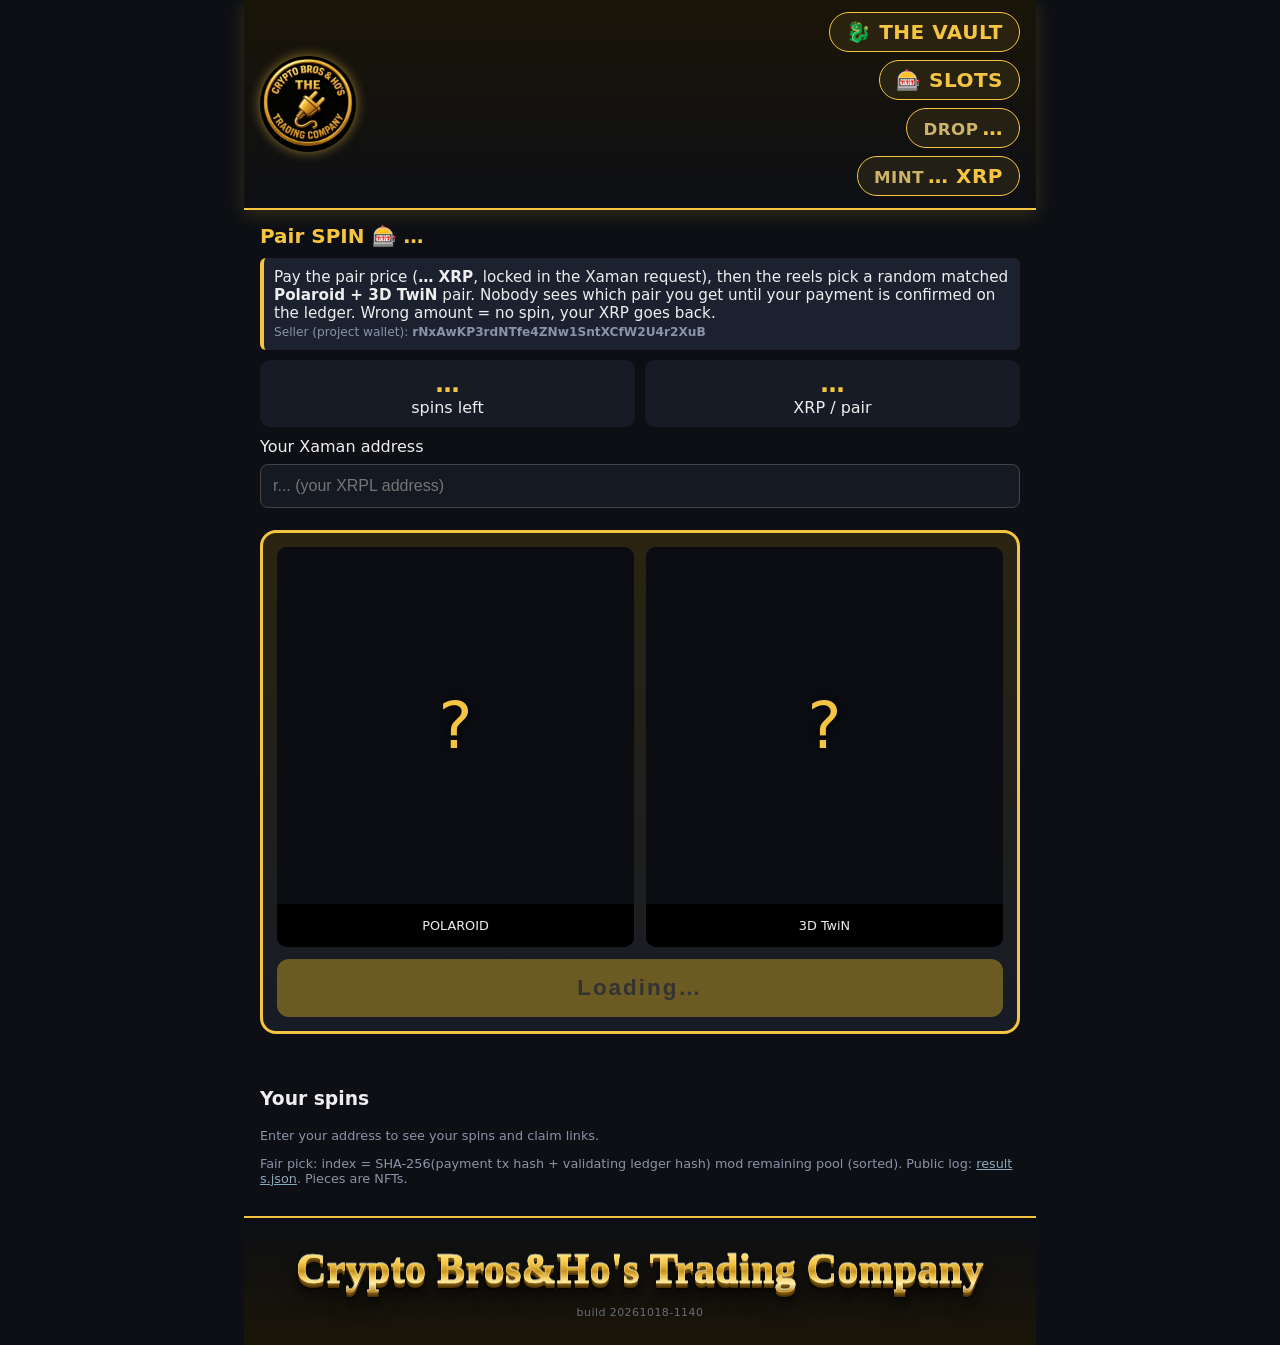
==== index.html @ 571926ca "vault v2: index.html" ====
<!doctype html><html lang="en"><head><meta charset="utf-8"><meta name="viewport" content="width=device-width,initial-scale=1"><meta http-equiv="Cache-Control" content="no-cache, no-store, must-revalidate"><meta http-equiv="Pragma" content="no-cache"><meta http-equiv="Expires" content="0">
<script>window.IX_BUILD="20261018-1140";/* stale-page guard: GitHub Pages caches pages for 10 min. If a newer build is out, reload once with ?v=<build> (a new URL, so the phone fetches it fresh). */
(function(){try{fetch("version.json?t="+Date.now(),{cache:"no-store"}).then(function(r){return r.json()}).then(function(j){var b=j&&j.index;if(!b||b===window.IX_BUILD)return;var u=new URL(location.href);if(u.searchParams.get("v")===b)return;u.searchParams.set("v",b);location.replace(u.toString())}).catch(function(){})}catch(e){}})();</script><link rel="icon" href="img/favicon.png">
<title>Crypto Bros&amp;Ho's Trading Company · Pair SPIN</title>
<style>
body{font-family:system-ui,sans-serif;background:#0d0f14;color:#eee;margin:0 auto;padding:16px;max-width:760px}
.title{position:relative;display:block;width:fit-content;margin:6px auto 14px;font-family:Georgia,'Times New Roman',serif;font-size:clamp(1.55em,7.4vw,2.6em);font-weight:900;line-height:1.12;text-align:center;letter-spacing:.5px;color:#6b4a0c;
text-shadow:0 1px 0 #8a6414,0 2px 0 #7a5810,0 3px 0 #6b4a0c,0 4px 0 #5a3d08,0 5px 0 #4a3106,0 6px 1px rgba(0,0,0,.55),0 8px 6px rgba(0,0,0,.55),0 14px 18px rgba(0,0,0,.6)}
.title::after{content:attr(data-text);position:absolute;inset:0;
background:linear-gradient(180deg,#fff6c9 0%,#ffe27a 18%,#f5c542 38%,#c8921c 55%,#f7d262 70%,#fff0b0 82%,#b9801a 100%);
-webkit-background-clip:text;background-clip:text;color:transparent;-webkit-text-stroke:.6px rgba(255,240,180,.55);text-shadow:none;
filter:drop-shadow(0 -1px 0 rgba(255,255,230,.6))}
h1{font-size:1.25em;color:#f5c542;margin:.5em 0}
.tn{background:#b3261e;color:#fff;font-weight:800;text-align:center;padding:8px;border-radius:8px;letter-spacing:.5px}
.note{background:#1c2130;border-left:4px solid #f5c542;padding:10px;border-radius:6px;font-size:.95em;word-break:break-word;margin:10px 0}
input{width:100%;box-sizing:border-box;padding:12px;font-size:1em;border-radius:8px;border:1px solid #444;background:#151922;color:#fff;margin:8px 0}
.stats{display:flex;gap:10px;margin:10px 0}.stats div{flex:1;background:#171b26;border-radius:10px;padding:10px;text-align:center}.stats b{display:block;font-size:1.5em;color:#f5c542}
.machine{background:linear-gradient(#2a2410,#171b26);border:3px solid #f5c542;border-radius:16px;padding:14px;margin:14px 0}
.reels{display:grid;grid-template-columns:1fr 1fr;gap:12px}.reel{background:#0b0d12;border-radius:10px;overflow:hidden;position:relative;display:flex;flex-direction:column}.reel .win{position:relative;aspect-ratio:1;overflow:hidden;background:#0b0d12}
.reel img{width:100%;height:100%;object-fit:contain;display:block;filter:none;opacity:1}.reel .lab{position:static;background:#000;font-size:.8em;padding:6px 5px;text-align:center;line-height:1.2;min-height:2.4em;display:flex;align-items:center;justify-content:center}
.reel .q{position:absolute;inset:0;display:flex;align-items:center;justify-content:center;font-size:4em;color:#f5c542;text-shadow:0 0 12px #000}
.reel img:not([src]){visibility:hidden}
.reel .strip{position:absolute;left:0;right:0;top:0;height:100%;display:none;flex-direction:column;will-change:transform}
.reel .strip span{flex:0 0 100%;display:flex;align-items:center;justify-content:center;font-size:4em;text-shadow:0 0 14px rgba(245,197,66,.6)}
.reel.spinning{box-shadow:inset 0 0 22px rgba(245,197,66,.45)}
.reel.spinning .strip{display:flex;animation:roll .55s linear infinite}#r2.spinning .strip{animation-duration:.45s}
.reel.spinning img,.reel.spinning .q{visibility:hidden}
@keyframes roll{from{transform:translateY(0)}to{transform:translateY(-800%)}}
.reel.land img{animation:land .55s cubic-bezier(.2,1.5,.4,1)}
@keyframes land{0%{transform:translateY(-30%)}70%{transform:translateY(4%)}100%{transform:none}}   /* movement only: the art is never dimmed */
@media (prefers-reduced-motion:reduce){.reel.spinning .strip{animation-duration:2s}}
button.spin{display:block;width:100%;margin-top:12px;padding:16px;font-size:1.4em;font-weight:900;border:0;border-radius:12px;background:#f5c542;color:#111;cursor:pointer;letter-spacing:2px}
button.spin:disabled{background:#6b5a22;color:#333}
#status{margin:10px 0;font-size:1.05em;min-height:1.3em}
a.btn{display:block;margin-top:8px;padding:12px;border-radius:8px;text-decoration:none;font-weight:700;text-align:center;background:#f5c542;color:#111}
a.sec{background:#2a3145;color:#cfe;font-weight:600}
.small{font-size:.8em;color:#8a93a8;word-break:break-all}
.hist .row{background:#171b26;border-radius:10px;padding:10px;margin:8px 0}
#qr{display:none;text-align:center;margin:10px 0}#qr img{background:#fff;padding:8px;border-radius:8px}
.claim{display:grid;grid-template-columns:1fr 1fr;gap:10px}

.topbar{position:sticky;top:0;z-index:20;display:flex;align-items:center;gap:14px;margin:-16px -16px 14px;padding:12px 16px;background:linear-gradient(180deg,#1a1508,#0d0f14);border-bottom:2px solid #f5c542;box-shadow:0 4px 18px rgba(245,197,66,.18)}
.plug{width:96px;height:96px;flex:0 0 96px;perspective:400px}.plug img{width:100%;height:100%;border-radius:50%;animation:coin 6s linear infinite;filter:drop-shadow(0 0 6px rgba(245,197,66,.55))}
@keyframes coin{from{transform:rotateY(0)}to{transform:rotateY(360deg)}}
@media (prefers-reduced-motion:reduce){.plug img{animation:none}}
.tb-info{flex:1;display:flex;flex-direction:column;gap:8px;align-items:flex-end}
.chip{border:1.5px solid #f5c542;border-radius:999px;padding:7px 16px;font-weight:900;color:#f5c542;background:rgba(245,197,66,.08);font-size:1.25em;white-space:nowrap;letter-spacing:.5px}
.chip small{color:#cdb46a;font-weight:600;margin-right:4px}
</style></head><body>
<div class="topbar"><div class="plug"><img src="img/the_plug.png" alt="THE plug, Crypto Bros &amp; Ho's Trading Company"></div><div class="tb-info"><a class="chip" href="vault.html" style="text-decoration:none">🐉 THE VAULT</a><a class="chip" href="slots.html" style="text-decoration:none">🎰 SLOTS</a><span class="chip"><small>DROP</small><span id="wv2">…</span></span><span class="chip"><small>MINT</small><span class="pz">…</span> XRP</span></div></div>
<h1>Pair SPIN 🎰 <span id="wv">…</span></h1>
<div class="note">Pay the pair price (<b><span class="pz">…</span> XRP</b>, locked in the Xaman request), then the reels pick a random matched <b>Polaroid + 3D TwiN</b> pair. Nobody sees which pair you get until your payment is confirmed on the ledger. Wrong amount = no spin, your XRP goes back.<br>
<span class="small">Seller (project wallet): <b id="sel"></b></span></div>
<div class="stats"><div><b id="left">…</b><span id="leftlbl">spins left</span></div><div><b class="pz">…</b>XRP / pair</div></div>
<a class="btn" id="connect" style="display:none" href="#">🔗 Connect Xaman (sign in)</a>
<label>Your Xaman address</label>
<input id="w" placeholder="r... (your XRPL address)" autocomplete="off">
<div class="machine">
 <div class="reels">
  <div class="reel" id="r1"><div class="win" id="w1"><img id="i1" alt="" decoding="async"><div class="q" id="q1">?</div></div><div class="lab" id="l1">POLAROID</div></div>
  <div class="reel" id="r2"><div class="win" id="w2"><img id="i2" alt="" decoding="async"><div class="q" id="q2">?</div></div><div class="lab" id="l2">3D TwiN</div></div>
 </div>
 <button class="spin" id="spin" disabled>Connect wallet to SPIN</button>
</div>
<div id="status"></div>
<div id="qr"><div class="small" id="qrt">On a computer? Scan with Xaman:</div><img id="qri" width="220" height="220" alt="QR"></div>
<div id="manual" class="note" style="display:none">Xaman didn't open? <span class="small">The amount is locked at <span class="pz">…</span> in the request, you don't type anything.</span><a class="btn" id="xl" target="_blank" rel="noopener">Open payment in Xaman</a></div>
<div id="claim"></div>
<h3>Your spins</h3><div class="hist" id="hist"><div class="small">Enter your address to see your spins and claim links.</div></div>
<p class="small">Fair pick: index = SHA-256(payment tx hash + validating ledger hash) mod remaining pool (sorted). Public log: <a href="results.json" style="color:#8ab">results.json</a>. Pieces are NFTs.</p>
<script src="config.js?v=20261018-1140"></script>
<script>
const SELLER="rNxAwKP3rdNTfe4ZNw1SntXCfW2U4r2XuB",WSS=["wss://xrplcluster.com","wss://s1.ripple.com","wss://s2.ripple.com"],EXP="https://livenet.xrpl.org",PAGE=location.origin+location.pathname,GW="https://gateway.pinata.cloud/ipfs/";
const $=id=>document.getElementById(id);$('sel').textContent=SELLER;
const GIFT=new URLSearchParams(location.search).get('gift')==='1',GIFT_DROPS='100000'; // gift link: page only builds the 0.1 XRP fee payment, the watcher checks the wallet
let POOL=[],WAVES=null,wavesAt=0,byUri={},ws=null,wsi=0,reqId=1,pend={},watching=null,known=null,WATCH_H=null,SPIN_H=null;
let PAUSED=true,PRICE=null,PRICE_XRP=null,WAVE=null,left=0,priceOk=false,connected=false,XM=null;const isMobile=/iPhone|iPad|Android/i.test(navigator.userAgent);
const NOW=()=>Date.now(),sleep=ms=>new Promise(r=>setTimeout(r,ms));
const LS={get(k,d){try{const v=localStorage.getItem(k);return v==null?d:JSON.parse(v)}catch(e){return d}},set(k,v){try{localStorage.setItem(k,JSON.stringify(v))}catch(e){}}};
// every JSON from the site is fetched fresh: unique query + no-store, so the GitHub Pages CDN / phone cache can't hand back an old copy
async function fj(u){const r=await fetch(u+(u.includes('?')?'&':'?')+'t='+NOW(),{cache:'no-store'});if(!r.ok)throw new Error(u+' '+r.status);return r.json()}
const ipfs=u=>u&&u.startsWith('ipfs://')?GW+u.slice(7):u;
let connP=null;function conn(){if(ws&&ws.readyState===1)return Promise.resolve(ws);if(connP)return connP;connP=new Promise((res,rej)=>{const s=new WebSocket(WSS[wsi%WSS.length]);s.P={};setTimeout(()=>{if(s.readyState!==1){wsi++;try{s.close()}catch(e){}rej(new Error('ws'))}},8000);
 s.onopen=()=>{ws=s;res(s)};s.onerror=()=>{wsi++;rej(new Error('ws'))};s.onclose=()=>{if(ws===s)ws=null;for(const k in s.P){s.P[k]({error:'closed'});delete s.P[k]}};
 s.onmessage=e=>{const m=JSON.parse(e.data);if(m.id&&s.P[m.id]){s.P[m.id](m);delete s.P[m.id]}}}).finally(()=>{connP=null});return connP}
async function rq(o){for(let k=0;k<5;k++){let s=null;try{s=await conn();const m=await new Promise(r=>{const id=reqId++;s.P[id]=r;s.send(JSON.stringify({...o,id}));setTimeout(()=>{if(s.P[id]){delete s.P[id];r({error:'timeout'})}},15000)});
  if(m&&m.result&&!m.error)return m;if(m&&/^(entryNotFound|actNotFound|objectNotFound)$/.test(m.error||''))return m; // real answers
  if(ws===s){wsi++;ws=null;try{s.close()}catch(e){}}}catch(e){} // busy / rate-limited / dropped: move to the next server instead of treating it as "no data"
  await sleep(600)}throw new Error('ledger connection failed')}
const hex2s=h=>{try{return decodeURIComponent(h.replace(/(..)/g,'%$1'))}catch(e){return''}};
const xrp=d=>typeof d==='string'?(Number(d)/1e6).toString():'(non-XRP)';
const drops=x=>String(Math.round(Number(x)*1e6));
const START_LEDGER=107721927;function isPair(tx){try{return (tx.Memos||[]).some(m=>(m.Memo.MemoType||'').toUpperCase()==='4342482D50414952')}catch(e){return false}}
function memoOf(tx){try{return hex2s(tx.Memos[0].Memo.MemoData)}catch(e){return''}}
// ledger history. An error reply now throws (it used to count as "no transactions", which made sold=0 and the counter jump UP).
// Calls made at the same time share one request, so the page doesn't hammer the ledger.
const HP={},HT={};
function history_(quick){const k=quick?'q':'f';if(HP[k]&&NOW()-HT[k]<3500)return HP[k];HT[k]=NOW();HP[k]=histFetch(quick).catch(e=>{HP[k]=null;throw e});return HP[k]}
async function histFetch(quick){let out=[],marker,n=0;do{const r=await rq({command:'account_tx',account:SELLER,ledger_index_min:START_LEDGER,ledger_index_max:-1,limit:quick?60:200,marker});const R=r.result;
 for(const it of R.transactions||[]){if(!it.validated)continue;const tx=it.tx_json||it.tx,meta=it.meta,h=it.hash||tx.hash;out.push({tx,meta,h})}marker=R.marker;n++}while(!quick&&marker&&n<60);
 out.quick=!!quick;out.partial=!!marker;return out}
// ---- wave price + spins left. sold = the HIGHEST trusted count (ledger pair mints, watcher's results.json, last count this phone saw). Sold can only go up, so "left" can only go down. ----
let SOLD_MAX=Number(LS.get('cbh_sold_max',0))||0,RES_SOLD=-1,resAt=0,priceAt=0,priceP=null;
function loadPrice(out,force){if(priceP)return priceP;if(!force&&!out&&NOW()-priceAt<15000)return Promise.resolve();priceP=_loadPrice(out).finally(()=>{priceP=null});return priceP}
async function _loadPrice(out){try{if(!WAVES||NOW()-wavesAt>60000){WAVES=await fj('waves.json');wavesAt=NOW()}
 let fresh=false,ledgerSold=-1;
 if(NOW()-resAt>15000){try{const R=await fj('results.json');RES_SOLD=Number(R.pairs_sold);resAt=NOW();fresh=true}catch(e){}}else if(RES_SOLD>=0)fresh=true;
 try{if(!out||out.quick)out=await history_();if(!out.partial){ledgerSold=out.filter(({tx,meta})=>tx.Account===SELLER&&tx.TransactionType==='NFTokenMint'&&tx.NFTokenTaxon===4&&meta.TransactionResult==='tesSUCCESS'&&isPair(tx)).length;fresh=true}}catch(e){}
 if(!fresh&&!priceOk)throw new Error('no count');
 const sold=Math.max(ledgerSold,RES_SOLD,SOLD_MAX,0);if(sold>SOLD_MAX){SOLD_MAX=sold;LS.set('cbh_sold_max',sold)}
 const w=WAVES.waves.find(w=>sold<Number(w.until_pairs_sold));
 left=w?Math.max(0,Math.min(Number(w.until_pairs_sold),(POOL.length||Infinity))-sold):0;$('left').textContent=left;
 if(w){WAVE=w.id;PRICE_XRP=w.price_xrp;PRICE=drops(w.price_xrp);priceOk=/^\d+(\.\d{1,6})?$/.test(w.price_xrp)&&Number(PRICE)>0}else{WAVE='SOLD OUT';priceOk=true;left=0}
 PAUSED=WAVES.open===false;$('wv').textContent=WAVE;{const nx=w?WAVES.waves[WAVES.waves.indexOf(w)+1]:null;$('leftlbl').textContent=w?(w.id+' spins left · '+(nx?'then '+nx.id+' at '+nx.price_xrp+' XRP':'final wave')):'spins left'}$('wv2').textContent=PAUSED?WAVE+' COMING SOON':WAVE;document.querySelectorAll('.pz').forEach(e=>e.textContent=PRICE_XRP||'—');
 priceAt=NOW();
}catch(e){if(!priceOk){$('left').textContent='…'}}gateBtn()}
async function scan(addr,out){out=out||await history_();if(!out.quick)loadPrice(out);const pays={};
 for(const {tx,meta,h} of out){if(tx.TransactionType==='Payment'&&tx.Destination===SELLER&&tx.Account===addr&&meta.TransactionResult==='tesSUCCESS')pays[h]={h,amt:meta.delivered_amount,mints:[],refund:null,date:tx.date,tag:isPair(tx)}}
 for(const {tx,meta,h} of out){if(tx.Account!==SELLER)continue;const m=memoOf(tx);const ph=Object.keys(pays).find(k=>m.includes(k))||Object.keys(KEPT).find(k=>pays[k]&&KEPT[k].refund===h);if(!ph)continue;
  if(tx.TransactionType==='Payment'&&tx.Destination===addr)pays[ph].refund={h,amt:meta.delivered_amount,why:(KEPT[ph]&&KEPT[ph].refund===h)?KEPT[ph].why:m.split(' ')[1]};
  if(tx.TransactionType==='NFTokenMint'&&meta.TransactionResult==='tesSUCCESS'){const uri=hex2s(tx.URI||'');pays[ph].mints.push({h,uri,taxon:tx.NFTokenTaxon,nft:meta.nftoken_id,offer:meta.offer_id,p:byUri[uri]?{...byUri[uri],kind:tx.NFTokenTaxon===5?'twin':'polaroid'}:null})}
  if(tx.TransactionType==='NFTokenCreateOffer'&&meta.TransactionResult==='tesSUCCESS'){const mm=pays[ph].mints.find(x=>x.nft===tx.NFTokenID);if(mm)mm.offer=meta.offer_id}}
 // 2XuB also takes SLOTS and VAULT payments now: only a Pair Spin payment counts here, same rule as the pair watcher
 // (CBH-PAIR memo, or the exact pair price), plus anything the watcher already answered (mint / refund for that payment)
 return Object.values(pays).filter(p=>p.tag||p.mints.length||p.refund||(PRICE&&p.amt===PRICE)).sort((a,b)=>b.date-a.date)}
// Owner-approved refunds whose memo has no payment hash (Rusty Oct 18 11:14 AM CT: Norm #0161 kept as a slot GRAND prize)
const KEPT={'98D9F72778551D9BE424E593DB96448A0216A3E58E568F8414ACB5A306BAA3AD':{refund:'8EC054CC21FE247F47227F0DFC133BBCC0ABE35D3CF0A18EB6DE51FFEB861F84',why:'kept as slot prize'}};
const done=p=>!!p.refund||p.mints.length>=2;
const kindOf=m=>m.taxon===5?'twin':m.taxon===4?'polaroid':(m.p&&m.p.kind)||'polaroid';
const ordered=p=>[...p.mints].sort((a,b)=>(kindOf(a)==='polaroid'?0:1)-(kindOf(b)==='polaroid'?0:1));
function claimHtml(p,view){const s=ordered(p).map(m=>`<div><img src="${m.p?m.p.img:''}" loading="lazy" decoding="async" width="300" height="300" style="width:100%;height:auto;aspect-ratio:1;border-radius:8px;background:#0b0d12"><b class="small" style="color:#eee">${m.p?m.p.name:m.uri}</b>
 ${m.offer?`<a class="btn sec" target="_blank" rel="noopener" href="https://bithomp.com/en/nft-offer/${m.offer}">offer on Bithomp</a>`:'<div class="small">offer pending…</div>'}
 <a class="btn sec" target="_blank" rel="noopener" href="${EXP}/nft/${m.nft}">view on explorer</a></div>`).join('');
 const cb=(!view&&XM&&connected)?ordered(p).filter(m=>m.offer).map(m=>`<a class="btn cl" data-offer="${m.offer}" href="#" onclick='claimOne(this,"${m.offer}");return false'>CLAIM ${kindOf(m)==='twin'?'3D TwiN':'POLAROID'} in Xaman</a>`).join(''):'';setTimeout(markClaimed,60);
 if(view)return `<div class="claim">${s}</div>`;
 return cb+`<div class="claim">${s}</div><div class="note"><b>Claim both:</b> ${cb?'tap each CLAIM button and sign it in Xaman (one at a time), or ':''}in Xaman open <b>Events → Requests</b> and accept the 2 NFT offers for <b>0 XRP</b> from <span class="small">${SELLER}</span>. Claiming never costs XRP.</div>`}
let lastHist='';
// ---- where is each minted pair now? (ledger check; Rusty Oct 18: never say 'ready to claim' once both offers are accepted or gone) ----
const WHERE={},HELD={},HELD_T={},OFF={};let whereBusy=false,PRZ=null,PRZ_T=0;
async function heldSet(acct){if(HELD[acct]&&NOW()-HELD_T[acct]<60000)return HELD[acct];const s=new Set();let marker=null;
 for(let i=0;i<25;i++){const r=await rq({command:'account_nfts',account:acct,ledger_index:'validated',limit:400,...(marker?{marker}:{})});
  if(r&&r.error==='actNotFound')break;if(!r||!r.result||r.error)throw new Error('account_nfts');(r.result.account_nfts||[]).forEach(n=>s.add(n.NFTokenID));marker=r.result.marker;if(!marker)break}
 HELD[acct]=s;HELD_T[acct]=NOW();return s}
async function offerOpen(o){if(!o)return false;if(OFF[o]&&(OFF[o].gone||NOW()-OFF[o].t<30000))return !OFF[o].gone;
 const r=await rq({command:'ledger_entry',index:o,ledger_index:'validated'});const gone=r.error==='entryNotFound'||!!(r.result&&r.result.error==='entryNotFound');
 if(!gone&&!(r.result&&r.result.node))throw new Error('ledger_entry');OFF[o]={gone,t:NOW()};return !gone}   // an offer never comes back once accepted/cancelled
async function slotIds(){if(PRZ&&NOW()-PRZ_T<300000)return PRZ;try{const j=await (await fetch('slots_prizes.json?t='+NOW(),{cache:'no-store'})).json();PRZ=new Set((j.prizes||[]).flatMap(x=>x.nft_ids||[x.id]));PRZ_T=NOW()}catch(e){PRZ=PRZ||new Set()}return PRZ}
async function locate(addr,list){if(whereBusy||!valid(addr))return;whereBusy=true;let changed=false;
 try{const todo=list.filter(p=>!p.refund&&p.mints.length>=2);if(!todo.length)return;
  const [mine,xub,prz]=await Promise.all([heldSet(addr),heldSet(SELLER),slotIds()]);
  for(const p of todo){const ids=p.mints.map(m=>m.nft);let w;
   if(ids.every(i=>mine.has(i)))w='wallet';
   else if((await Promise.all(p.mints.map(m=>offerOpen(m.offer)))).some(Boolean))w='claim';
   else if(ids.every(i=>xub.has(i)&&prz.has(i)))w='slots';
   else w='moved';
   if(WHERE[p.h]!==w){WHERE[p.h]=w;changed=true}}
 }catch(e){}finally{whereBusy=false}
 if(changed&&addr===$('w').value.trim())render(list)}
const WHERE_TXT={wallet:'✅ In your wallet',slots:'🎰 Sent to slot prizes',moved:'✅ Claimed (since moved)',claim:'✅ Pair ready to claim'};
function render(list){const H=$('hist');let html;if(!list.length)html='<div class="small">No spins for this address yet.</div>';
 else html=list.map(p=>{let st;if(p.refund)st=p.refund.why==='kept as slot prize'?`↩️ Refunded: kept as slot prize (${xrp(p.refund.amt)} XRP back) · <a style="color:#8ab" target="_blank" href="${EXP}/transactions/${p.refund.h}">refund tx</a>`:`↩️ Refunded ${xrp(p.refund.amt)} XRP (${p.refund.why||''}) · <a style="color:#8ab" target="_blank" href="${EXP}/transactions/${p.refund.h}">refund tx</a>`;
  else if(p.mints.length>=2)st=WHERE_TXT[WHERE[p.h]]||'✅ Pair minted · checking where it is…';else st='🎰 Checking / minting your pair…';
  return `<div class="row"><div>Paid <b>${xrp(p.amt)}</b> XRP · <a style="color:#8ab" target="_blank" href="${EXP}/transactions/${p.h}">payment tx</a></div><div>${st}</div>${p.mints.length&&!p.refund?claimHtml(p,!(p.mints.length<2||WHERE[p.h]==='claim')):''}</div>`}).join('');
 if(html!==lastHist){lastHist=html;H.innerHTML=html}
 locate($('w').value.trim(),list)}  // only touch the DOM when something changed (no image reloads every poll)
// ---- reels: a light CSS symbol strip spins while we wait; real art is only shown once it is the picked pair AND fully downloaded ----
const SYM=['❓','🐺','🦝','🐉','🪙','💎','🐻','🦊'];
for(const [r,arr] of [['w1',SYM],['w2',[...SYM].reverse()]]){const s=document.createElement('div');s.className='strip';s.innerHTML=[...arr,...arr].map(x=>`<span>${x}</span>`).join('');$(r).appendChild(s)}
const REVEALED=new Set();
let SPIN_T0=0;
function startReels(h){if(h&&REVEALED.has(h))return;if(!$('r1').classList.contains('spinning'))SPIN_T0=NOW();SPIN_H=h||'new';for(const r of ['r1','r2'])$(r).classList.remove('land'),$(r).classList.add('spinning');$('q1').style.display=$('q2').style.display='none'}
function idleReels(){SPIN_H=null;for(const r of ['r1','r2'])$(r).classList.remove('spinning','land');$('i1').removeAttribute('src');$('i2').removeAttribute('src');$('q1').textContent=$('q2').textContent='?';$('q1').style.display=$('q2').style.display='flex';$('l1').textContent='POLAROID';$('l2').textContent='3D TwiN'}
function stopReels(p){SPIN_H=null;for(const r of ['r1','r2'])$(r).classList.remove('spinning');if(!p){$('q1').textContent=$('q2').textContent='✖';$('q1').style.display=$('q2').style.display='flex';$('i1').removeAttribute('src');$('i2').removeAttribute('src')}}
const preload=src=>new Promise(r=>{if(!src)return r();const i=new Image();let t=setTimeout(r,10000);i.onload=i.onerror=()=>{clearTimeout(t);r()};i.src=src});
// piece info straight from the URI minted on the ledger: pool lookup (built from the same ipfs URIs), else read the metadata JSON itself
async function pieceOf(m){if(m.p)return m.p;try{const j=await (await fetch(ipfs(m.uri))).json();return{name:j.name,img:ipfs(j.image)}}catch(e){return{name:m.uri.split('/').pop(),img:''}}}
function showLanded(R,animate){const set=(i,l,x)=>{$(i).src=x.img;$(l).textContent=x.name};$('q1').style.display=$('q2').style.display='none';
 for(const r of ['r1','r2'])$(r).classList.remove('spinning','land');if(R.P)set('i1','l1',R.P);if(R.T)set('i2','l2',R.T);
 if(animate){$('r2').classList.add('spinning');void $('r1').offsetWidth;$('r1').classList.add('land');setTimeout(()=>{$('r2').classList.remove('spinning');void $('r2').offsetWidth;$('r2').classList.add('land')},450)}}
async function reveal(p,animate){if(REVEALED.has(p.h))return;REVEALED.add(p.h);const a=$('w').value.trim();
 const ms=ordered(p),Pm=ms.find(m=>kindOf(m)==='polaroid'),Tm=ms.find(m=>kindOf(m)==='twin');
 const [P,T]=await Promise.all([Pm?pieceOf(Pm):null,Tm?pieceOf(Tm):null]);
 const t0=NOW();await Promise.all([preload(P&&P.img),preload(T&&T.img)]);if(animate&&NOW()-t0<900)await sleep(900-(NOW()-t0)); // keep spinning until both images are really downloaded
 const R={h:p.h,P,T,at:NOW()};LS.set('cbh_last_'+a,R);showLanded(R,animate);
 $('status').innerHTML='🎉 You got <b>'+(P?P.name.split(' #')[0]+' #'+(P.name.split(' #')[1]||''):'your pair')+'</b>! Claim both below.';$('claim').innerHTML=claimHtml(p);$('qr').style.display='none';$('manual').style.display='none'}
// ---- Xaman connect + sign requests (public API key only; payloads forced to MAINNET; amount fixed in the request) ----
async function xamanSign(txjson,instruction,onCreated){
 const ret=PAGE+'?wallet='+encodeURIComponent($('w').value.trim())+(GIFT?'&gift=1':'')+(onCreated?'&pstx={txid}&psid={id}':'');
 const sub=await XM.payload.createAndSubscribe({txjson,options:{force_network:'MAINNET',return_url:{app:ret,web:ret}},custom_meta:{instruction}},e=>{if('signed' in e.data)return e.data});
 if(!sub||!sub.created)throw new Error('Xaman did not create the sign request');window.LAST_PAYLOAD=sub.created;if(onCreated)onCreated(sub.created.uuid);
 if(XM.runtime&&XM.runtime.xapp){try{XM.xapp.openSignRequest({uuid:sub.created.uuid})}catch(e){location.href=sub.created.next.always}}
 else if(isMobile)location.href=sub.created.next.always;else{$('qrt').textContent='Scan with Xaman (or tap the push notification on your phone):';$('qri').src=sub.created.refs.qr_png;$('qr').style.display='block'}
 return onCreated?{resolved:sub.resolved}:sub.resolved}
if(window.CBH_XAMAN_API_KEY){const sc=document.createElement('script');sc.src='https://xumm.app/assets/cdn/xumm.min.js';sc.onload=()=>{
 XM=new Xumm(window.CBH_XAMAN_API_KEY);window.XM=XM;gateBtn();$('connect').style.display='block';$('w').readOnly=true;$('w').placeholder='Tap Connect Xaman above';
 $('connect').onclick=e=>{e.preventDefault();if(connected)XM.logout();else XM.authorize()};
 XM.on('logout',()=>{connected=false;$('connect').textContent='🔗 Connect Xaman (sign in)';gateBtn()});
 XM.on('success',async()=>{const a=await XM.user.account;$('w').value=a;connected=true;$('connect').textContent='✅ Connected: '+a.slice(0,6)+'…'+a.slice(-4)+' (tap to disconnect)';gateBtn();showRemembered();resume()})};
 sc.onerror=()=>{XM=null;$('w').readOnly=false;gateBtn()};document.head.appendChild(sc)}
let marking=false;
async function markClaimed(){if(marking)return;marking=true;try{for(const b of document.querySelectorAll('a.cl')){if(b.dataset.done)continue;try{const r=await rq({command:'ledger_entry',index:b.dataset.offer});if(r.error==='entryNotFound'||(r.result&&r.result.error==='entryNotFound')){b.dataset.done=1;b.textContent='✅ '+b.textContent.replace('CLAIM','CLAIMED').replace(' in Xaman','');b.style.opacity='.55';b.onclick=e=>{e.preventDefault();return false}}}catch(e){if(/connection/.test(e.message)){} }}}finally{marking=false}}
async function claimOne(btn,offer){if(!XM)return;try{await xamanSign({TransactionType:'NFTokenAcceptOffer',NFTokenSellOffer:offer},'Claim your CB&H NFT (0 XRP)')}catch(e){$('status').textContent='Xaman: '+e.message}setTimeout(markClaimed,4000)}
async function claimAll(offers){if(!XM)return;try{for(const o of offers){await xamanSign({TransactionType:'NFTokenAcceptOffer',NFTokenSellOffer:o},'Claim your CB&H NFT (0 XRP)')}}catch(e){$('status').textContent='Xaman: '+e.message}refresh().catch(()=>{})}
const valid=a=>/^r[1-9A-HJ-NP-Za-km-z]{24,34}$/.test(a);
function gateBtn(){const a=$('w').value.trim(),b=$('spin');if(PAUSED&&!priceAt&&!watching&&!TAP){b.disabled=true;b.textContent='Loading…';return}   // not 'opens soon' while the price is still loading
 if(PAUSED&&!watching&&!TAP&&!getPP()){b.disabled=true;b.textContent=(WAVE&&WAVE!=='SOLD OUT'?WAVE:'D2')+' opens soon';b.style.filter='grayscale(1)';b.style.opacity='.5';return}b.style.filter='';b.style.opacity='';const walletOk=XM?connected&&valid(a):valid(a);
 if(watching||TAP){b.disabled=true;b.textContent='Spinning…';return}   // locked while a spin is rolling (no second payment)
 if(priceOk&&(left<=0||!PRICE_XRP)){b.disabled=true;b.textContent='SOLD OUT';return}
 if(!priceOk){b.disabled=true;b.textContent='Loading price…';return}
 if((watching||TAP)&&valid(a)){b.disabled=true;b.textContent='Spinning…';return}
 if(!walletOk){b.disabled=true;b.textContent=XM?'Connect Xaman to SPIN':'Enter your address to SPIN';return}
 if(watching||TAP){b.disabled=true;b.textContent='Spinning…';return}
 if(getPP()){b.disabled=false;b.textContent='CHECK RESULT';return}   // a paid spin is still open: no new payment until it's done
 b.disabled=false;b.textContent=GIFT?'🎁 FREE PAIR SPIN · 0.1 XRP fee':`SPIN · ${PRICE_XRP} XRP`}
async function refresh(){const a=$('w').value.trim();if(!valid(a)){loadPrice();return null}const L=await scan(a);render(L);return L}
const payLink=()=>`https://xaman.app/detect/request:${SELLER}?amount=${PRICE_XRP}`;
// ---- the spin: saved BEFORE Xaman opens, resumed on return / reload / pageshow, hard 90 s watchdog, one payment at a time ----
const PPK='cbh_pair_pending',PPMAX=20*60e3;let TAP=false;
function getPP(){const p=LS.get(PPK,null);if(p&&NOW()-p.t0<PPMAX)return p;if(p)localStorage.removeItem(PPK);return null}
function setPP(p){if(p)LS.set(PPK,p);else localStorage.removeItem(PPK)}
const to=(p,ms,v)=>Promise.race([Promise.resolve(p).catch(()=>v),new Promise(r=>setTimeout(()=>r(v),ms))]);   // nothing may hang the spin
$('spin').onclick=async()=>{const a=$('w').value.trim();if($('spin').disabled||TAP||watching)return;
 if(getPP()){resume(true);return}   // CHECK RESULT
 if(PAUSED)return;
 TAP=true;$('claim').innerHTML='';idleReels();startReels();gateBtn();$('status').textContent='🎰 Getting your spin ready…';   // reels roll the moment you tap
 const fail=msg=>{TAP=false;setPP(null);stopReels(null);$('status').innerHTML=msg;gateBtn()};
 try{
  const before=PRICE;await to(loadPrice(null,true),12000);if(!priceOk||!PRICE||PRICE!==before){TAP=false;idleReels();$('status').textContent='Price just changed to '+(PRICE_XRP||'sold out')+'. Check it and tap SPIN again.';gateBtn();return}
  history.replaceState(null,'','?wallet='+a+(GIFT?'&gift=1':''));
  let L=await to(scan(a,await to(history_(true),15000,null)),15000,null);if(!L){fail('Could not reach the XRP Ledger, try again.');return}known=new Set(L.map(p=>p.h));render(L);
  $('status').innerHTML=`Opening Xaman… check it says <b>XRPL Mainnet</b> and <b>${GIFT?'0.1':PRICE_XRP}</b>, then sign. Waiting for your payment…`;
  const P0={wallet:a,t0:NOW(),known:[...known]};
  if(XM){const s=await xamanSign({TransactionType:'Payment',Destination:SELLER,Amount:GIFT?GIFT_DROPS:PRICE,Memos:[{Memo:{MemoType:'4342482D50414952',MemoData:'5350494E'}}]},GIFT?'CB&H FREE gift pair SPIN: 0.1 XRP spin fee':`CB&H pair SPIN ${WAVE}: ${PRICE_XRP} XRP`,uuid=>setPP({...P0,uuid}));
   s.resolved.then(r=>{const P=getP2();if(!P)return;if(r&&r.signed===false){setPP(null);clearInterval(watching);watching=null;TAP=false;stopReels(null);$('qr').style.display='none';$('status').textContent='Cancelled in Xaman. No payment was made.';gateBtn();return}
    if(r&&r.txid&&!P.txid){P.txid=String(r.txid).toUpperCase();setPP(P);WATCH_H=P.txid}}).catch(()=>{})}
  else if(GIFT){fail('Gift spins need Xaman connected (the gift payment carries a CBH-PAIR memo). Reload the page, or use the gift sign link you were sent.');return}
  else{setPP(P0);window.open(payLink(),'_blank');$('xl').href=payLink();$('qri').src='https://api.qrserver.com/v1/create-qr-code/?size=220x220&data='+encodeURIComponent(payLink());$('qr').style.display='block';$('manual').style.display='block'}
  TAP=false;watch(getPP()&&getPP().txid||null)}
 catch(e){fail('Xaman error: '+e.message)}};
const getP2=getPP;
// poll the ledger (newest 60 project-wallet txs) every 3 s; the reels stop after 90 s at most (then CHECK RESULT)
function watch(h){WATCH_H=h;clearInterval(watching);let busy=false;const t0=NOW();gateBtn();if(!$('r1').classList.contains('spinning'))startReels(h);
 const stopCheck=()=>{clearInterval(watching);watching=null;stopReels(null);$('q1').textContent=$('q2').textContent='⏳';const P=getPP();
  $('status').innerHTML=P&&P.seen?`✔ Your payment is confirmed on the ledger (<a style="color:#8ab" target="_blank" href="${EXP}/transactions/${P.txid}">tx ${P.txid.slice(0,8)}…</a>). Your pair is still being minted. Tap <b>CHECK RESULT</b>.`:'Still looking for your payment. Tap <b>CHECK RESULT</b> in a moment.';gateBtn()};
 watching=setInterval(async()=>{if(busy)return;busy=true;try{const a=$('w').value.trim();if(!valid(a))return;const P=getPP();
  if(NOW()-t0>90e3){stopCheck();return}
  if(P&&!P.txid&&P.uuid&&XM&&XM.payload){const pl=await to(XM.payload.get(P.uuid),6000,null);const m=pl&&pl.meta||{};
   if(pl&&pl.response&&pl.response.txid){P.txid=String(pl.response.txid).toUpperCase();setPP(P);WATCH_H=P.txid}
   else if((m.resolved||m.expired||m.cancelled)&&!m.signed&&!m.opened_by_deeplink){setPP(null);clearInterval(watching);watching=null;stopReels(null);$('status').textContent='The sign request was cancelled or expired. No payment was made.';gateBtn();return}}
  const L=await to(history_(true).then(o=>scan(a,o)),15000,null);if(!L)return;
  const kn=known||new Set((P&&P.known)||[]),since=P?P.t0-120000:0;
  const p=WATCH_H?L.find(x=>x.h===WATCH_H):L.find(x=>!kn.has(x.h)&&(x.date+946684800)*1000>=since);
  if(!p){if(P&&!P.txid&&NOW()-P.t0>4*60e3){setPP(null);clearInterval(watching);watching=null;stopReels(null);$('status').textContent='No signed payment was found. Nothing was charged; you can spin again.';gateBtn()}return}
  WATCH_H=p.h;SPIN_H=p.h;if(P&&(!P.txid||!P.seen)){P.txid=p.h;P.seen=1;setPP(P)}
  if(p.refund){setPP(null);clearInterval(watching);watching=null;stopReels(null);gateBtn();REVEALED.add(p.h);$('status').innerHTML=(p.refund.why==='SOLD_OUT'?'Sold out.':p.refund.why==='kept as slot prize'?'🎰 Kept as a slot prize.':`❌ Wrong amount (${xrp(p.amt)} XRP). No spin.`)+` Refunded ✔ <a style="color:#8ab" target="_blank" href="${EXP}/transactions/${p.refund.h}">refund tx</a>`;refresh().catch(()=>{});return}
  if(p.mints.length<2){$('status').textContent='✅ Payment seen on the ledger! Picking your pair fairly…';return}
  clearInterval(watching);watching=null;setPP(null);$('status').textContent='🎰 Pair picked! Landing the reels…';REVEALED.delete(p.h);await to(reveal(p,true),20000);gateBtn();loadPrice(null,true);refresh().catch(()=>{})
 }catch(e){}finally{busy=false}},3000);gateBtn()}
// hard watchdog, independent of everything else: the reels never roll more than ~95 s
setInterval(()=>{if($('r1').classList.contains('spinning')&&!document.hidden&&NOW()-SPIN_T0>95e3){clearInterval(watching);watching=null;TAP=false;stopReels(null);$('q1').textContent=$('q2').textContent='⏳';
 $('status').innerHTML=getPP()?'Your spin is still being checked. Tap <b>CHECK RESULT</b>.':'Spin stopped. Your spins are listed below.';gateBtn()}},1000);
window.addEventListener('error',()=>{if($('r1').classList.contains('spinning')&&!watching&&!TAP){stopReels(null);gateBtn()}});
// came back from Xaman / reloaded: show a finished result instantly, only spin for a payment that is still being processed
function showRemembered(){const a=$('w').value.trim();if(!valid(a))return;const R=LS.get('cbh_last_'+a,null);if(!R||!R.h||NOW()-R.at>86400000)return;REVEALED.add(R.h);if(!SPIN_H)showLanded(R,false)}
let resuming=null;
function resume(force){if(resuming||watching)return resuming;resuming=_resume(force).catch(()=>{}).finally(()=>{resuming=null});return resuming}
async function _resume(force){const P=getPP();if(P&&valid(P.wallet)){if(!$('w').value)$('w').value=P.wallet;known=new Set(P.known||[]);startReels(P.txid||null);$('status').textContent=P.seen?'✅ Payment seen on the ledger! Picking your pair fairly…':'🎰 Waiting for your payment on the ledger…';watch(P.txid||null);return}
 const L=await to(refresh(),20000,null);if(!L)return;
 const recent=L.filter(p=>(NOW()/1000-(p.date+946684800))<900);
 const pending=recent.find(p=>!done(p));known=new Set(L.filter(p=>p!==pending).map(p=>p.h));
 if(pending){startReels(pending.h);$('status').textContent='✅ Payment seen on the ledger! Picking your pair fairly…';watch(pending.h);return}
 const fin=recent.find(p=>done(p)&&!p.refund&&!REVEALED.has(p.h)); // finished while you were in Xaman: short spin, then land
 if(fin){startReels();await reveal(fin,true)}}
function onPool(j){POOL=j.pairs;for(const p of POOL){for(const k of ['polaroid','twin'])for(const u of [p[k].uri,p[k].uri_coin,p[k].uri_nocoin])if(u)byUri[u]={...p[k],kind:k}}}
const q0=new URLSearchParams(location.search).get('wallet');if(q0&&valid(q0)&&!$('w').value)$('w').value=q0;
{const u=new URLSearchParams(location.search),tx=(u.get('pstx')||'').toUpperCase(),id=u.get('psid')||'';
 if(/^[0-9A-F]{64}$/.test(tx)||/^[0-9a-f-]{36}$/i.test(id)){const P=getPP()||{wallet:q0||'',t0:NOW()-5*60e3,known:[]};if(/^[0-9A-F]{64}$/.test(tx))P.txid=tx;if(id)P.uuid=P.uuid||id;setPP(P);
  ['pstx','psid'].forEach(k=>u.delete(k));history.replaceState(null,'',location.pathname+(u.toString()?'?'+u:''))}}
showRemembered();gateBtn();
if(GIFT){const n=document.createElement('div');n.className='note';n.innerHTML='<b>You have 1 free Pair Spin 🎁 (just the 0.1 XRP spin fee)</b><br><span class="small">Gift wallets only. Any other wallet paying 0.1 XRP is refunded, no spin.</span>';$('spin').before(n)}
fetch('pool.json?v=20261017b').then(r=>r.json()).then(onPool).catch(()=>{}).finally(()=>{loadPrice(null,true);resume()});
setInterval(()=>{if(!document.hidden)loadPrice()},30000);
$('w').addEventListener('input',gateBtn);$('w').addEventListener('change',()=>{showRemembered();refresh().catch(()=>{})});
let visT=null;document.addEventListener('visibilitychange',()=>{if(document.hidden)return;clearTimeout(visT);visT=setTimeout(()=>{resume();markClaimed()},getPP()?200:1200)});window.addEventListener('pageshow',e=>{if(e.persisted)resume()});
</script><div class="footer" style="margin:30px -16px -16px;padding:22px 10px 26px;border-top:2px solid #f5c542;background:linear-gradient(0deg,#1a1508,#0d0f14)"><div class="title" data-text="Crypto Bros&amp;Ho's Trading Company" role="heading" aria-level="1">Crypto Bros&amp;Ho's Trading Company</div>
<p id="ixbuild" style="text-align:center;font-size:11px;color:#8a93a8;opacity:.7;margin:10px 0 0;letter-spacing:.04em">build 20261018-1140</p></div>
</body></html>
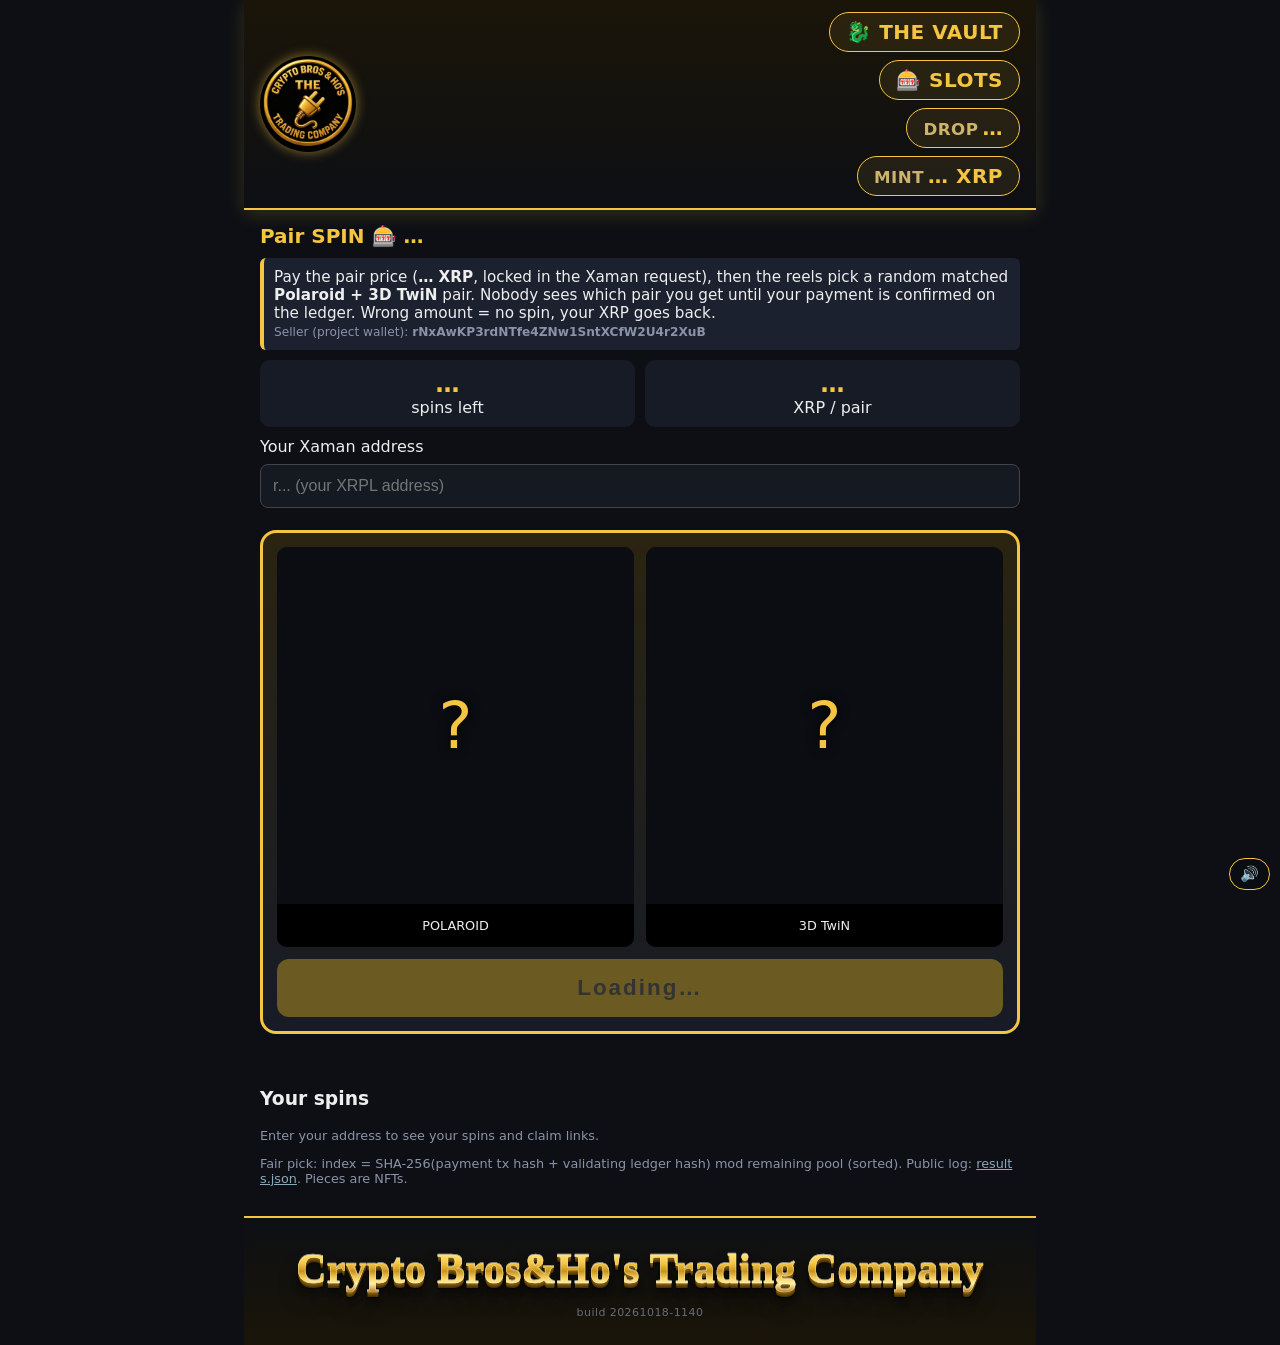
==== commit 32ae7eef: "vault v2: index.html" ====
--- a/index.html
+++ b/index.html
@@ -284,4 +284,47 @@
 let visT=null;document.addEventListener('visibilitychange',()=>{if(document.hidden)return;clearTimeout(visT);visT=setTimeout(()=>{resume();markClaimed()},getPP()?200:1200)});window.addEventListener('pageshow',e=>{if(e.persisted)resume()});
 </script><div class="footer" style="margin:30px -16px -16px;padding:22px 10px 26px;border-top:2px solid #f5c542;background:linear-gradient(0deg,#1a1508,#0d0f14)"><div class="title" data-text="Crypto Bros&amp;Ho's Trading Company" role="heading" aria-level="1">Crypto Bros&amp;Ho's Trading Company</div>
 <p id="ixbuild" style="text-align:center;font-size:11px;color:#8a93a8;opacity:.7;margin:10px 0 0;letter-spacing:.04em">build 20261018-1140</p></div>
-</body></html>
+<style>
+#snd-toggle{position:fixed;bottom:10px;right:10px;z-index:10000;background:rgba(11,13,18,.85);color:#f5c542;border:1px solid #f5c542;border-radius:999px;padding:6px 10px;font-size:15px;cursor:pointer}
+.reel.realwin{box-shadow:0 0 0 2px #f5c542,0 0 26px rgba(245,197,66,.75);transition:box-shadow .3s}
+#cfx{position:fixed;inset:0;pointer-events:none;z-index:9999;overflow:hidden}
+#cfx i{position:absolute;top:-12px;width:8px;height:8px;border-radius:2px;animation:cfall 2.4s ease-out forwards}
+@keyframes cfall{to{transform:translateY(110vh) rotate(720deg);opacity:0}}
+@media (prefers-reduced-motion:reduce){#cfx i{display:none}}
+</style>
+<button id="snd-toggle" type="button" aria-label="Sound on/off"></button>
+<script>
+/* Sound + real-win celebration add-on (Oct 21): cosmetic only. Does not touch payments, results or any request.
+   Sounds: soft whir while reels spin, soft click per reel stop. Celebration + chime ONLY when a real
+   paid pair lands (showLanded called with animate=true AND both pieces present - the existing reveal() path,
+   which runs only after the watcher minted the pair; refunds/failures use stopReels and get nothing). */
+(function(){
+  var KEY='cbh_test_sound_muted',muted=localStorage.getItem(KEY)==='1',ctx=null,VOL=0.035,whirT=null;
+  var btn=document.getElementById('snd-toggle');
+  function paint(){btn.textContent=muted?'🔇':'🔊'}paint();
+  btn.onclick=function(){muted=!muted;localStorage.setItem(KEY,muted?'1':'0');paint();if(muted)stopWhir();else ac()};
+  function ac(){if(!ctx){try{ctx=new (window.AudioContext||window.webkitAudioContext)()}catch(e){return null}}if(ctx.state==='suspended')ctx.resume();return ctx}
+  document.addEventListener('pointerdown',function(){if(!muted)ac()},{passive:true});
+  function tone(f,d,type,g,delay){if(muted)return;var c=ac();if(!c||c.state!=='running')return;var t=c.currentTime+(delay||0),o=c.createOscillator(),v=c.createGain();
+    o.type=type||'sine';o.frequency.value=f;v.gain.setValueAtTime(0.0001,t);v.gain.exponentialRampToValueAtTime(g*VOL/0.035,t+0.01);v.gain.exponentialRampToValueAtTime(0.0001,t+d);o.connect(v);v.connect(c.destination);o.start(t);o.stop(t+d+0.02)}
+  function whirTick(){tone(150,0.10,'triangle',0.02);tone(190,0.07,'triangle',0.012,0.05)}
+  function spinning(){var r=document.getElementById('r1');return r&&r.classList.contains('spinning')}
+  function startWhir(){if(whirT)return;whirTick();whirT=setInterval(function(){if(!spinning()||document.hidden){stopWhir();return}whirTick()},260)}
+  function stopWhir(){clearInterval(whirT);whirT=null}
+  function click(){tone(520,0.05,'square',0.03)}
+  function chime(){tone(523,0.16,'sine',0.05);tone(659,0.18,'sine',0.045,0.09);tone(784,0.26,'sine',0.04,0.18)}
+  function confetti(){var L=document.getElementById('cfx');if(!L){L=document.createElement('div');L.id='cfx';document.body.appendChild(L)}
+    var C=['#f5c542','#fff0b0','#fff','#4ecdc4','#ffe66d'];for(var i=0;i<36;i++){var p=document.createElement('i');p.style.left=Math.random()*100+'vw';p.style.background=C[i%C.length];
+    p.style.animationDelay=Math.random()*.4+'s';p.style.animationDuration=1.8+Math.random()*1.2+'s';L.appendChild(p);setTimeout(p.remove.bind(p),3000)}}
+  function glow(){['r1','r2'].forEach(function(id){var r=document.getElementById(id);if(!r)return;r.classList.add('realwin');setTimeout(function(){r.classList.remove('realwin')},2600)})}
+  var _start=window.startReels,_stop=window.stopReels,_land=window.showLanded;
+  window.startReels=function(){var r=_start.apply(this,arguments);if(spinning())startWhir();return r};
+  window.stopReels=function(){stopWhir();return _stop.apply(this,arguments)};   // refund / failure / timeout: silence, no celebration
+  window.showLanded=function(R,animate){var r=_land.apply(this,arguments);
+    if(animate){var win=!!(R&&R.P&&R.T);setTimeout(function(){stopWhir();click()},0);setTimeout(click,450);
+      if(win)setTimeout(function(){chime();glow();confetti()},650)} else stopWhir();
+    return r};
+})();
+</script>
+</body>
+</html>
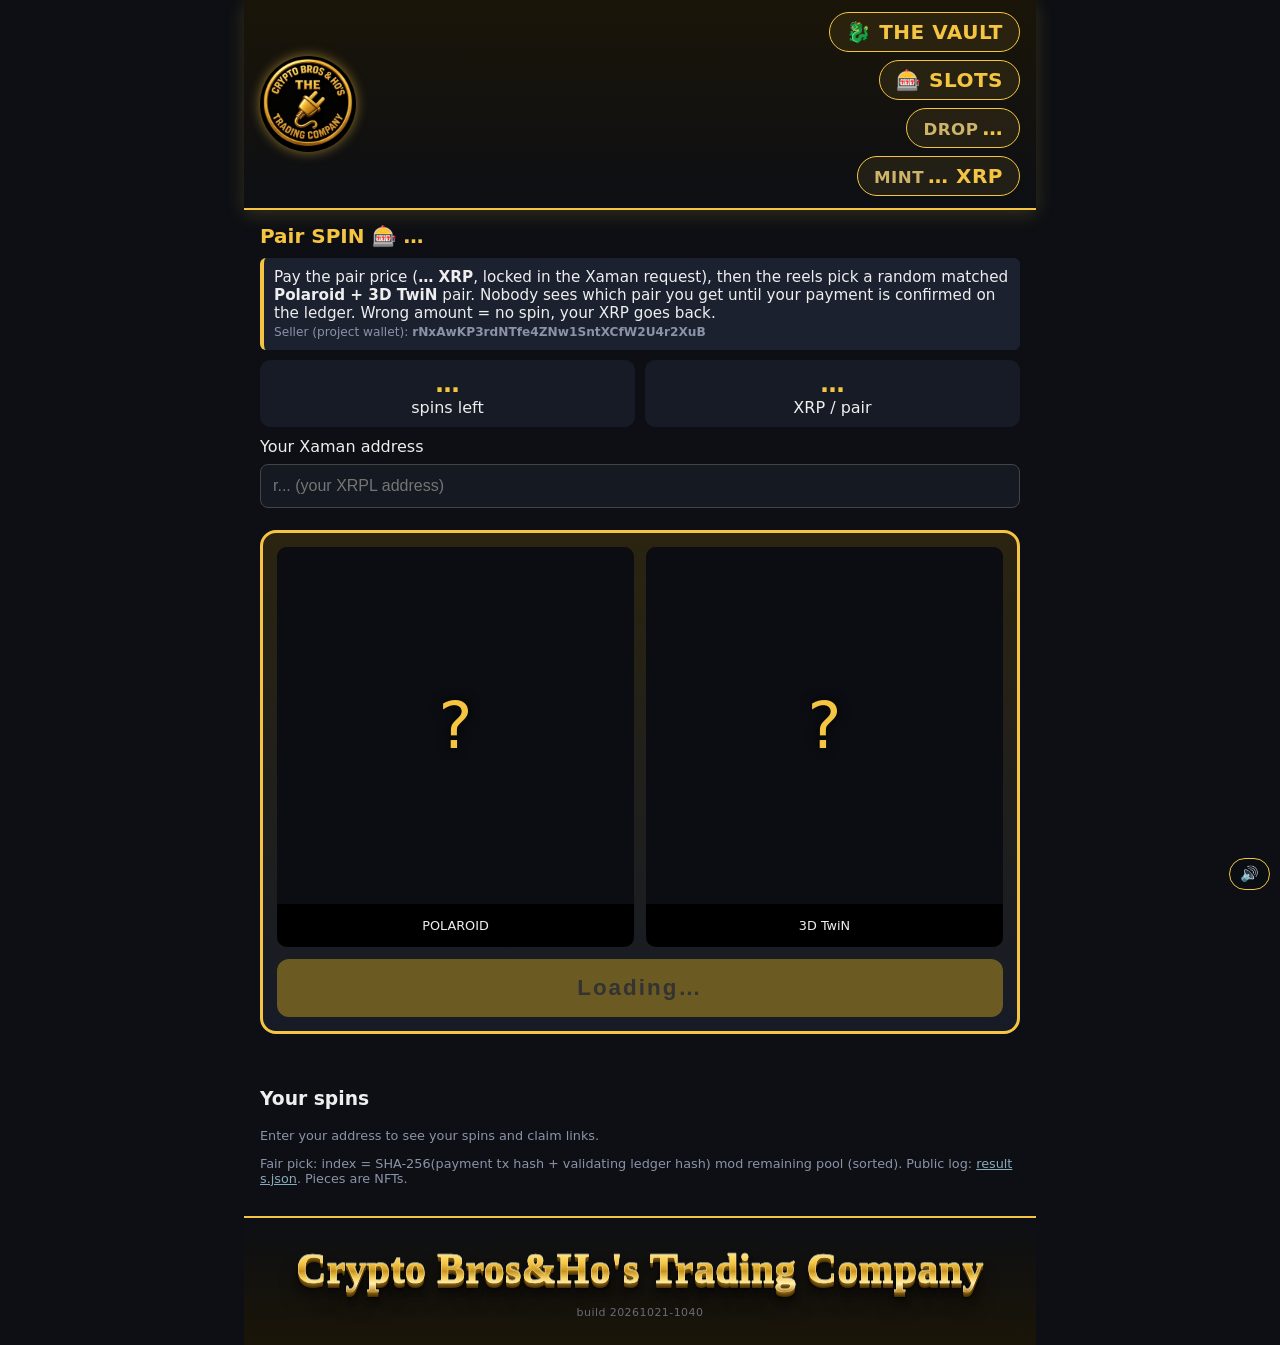
==== commit 98618fc5: "vault v2: index.html" ====
--- a/index.html
+++ b/index.html
@@ -1,5 +1,5 @@
 <!doctype html><html lang="en"><head><meta charset="utf-8"><meta name="viewport" content="width=device-width,initial-scale=1"><meta http-equiv="Cache-Control" content="no-cache, no-store, must-revalidate"><meta http-equiv="Pragma" content="no-cache"><meta http-equiv="Expires" content="0">
-<script>window.IX_BUILD="20261018-1140";/* stale-page guard: GitHub Pages caches pages for 10 min. If a newer build is out, reload once with ?v=<build> (a new URL, so the phone fetches it fresh). */
+<script>window.IX_BUILD="20261021-1040";/* stale-page guard: GitHub Pages caches pages for 10 min. If a newer build is out, reload once with ?v=<build> (a new URL, so the phone fetches it fresh). */
 (function(){try{fetch("version.json?t="+Date.now(),{cache:"no-store"}).then(function(r){return r.json()}).then(function(j){var b=j&&j.index;if(!b||b===window.IX_BUILD)return;var u=new URL(location.href);if(u.searchParams.get("v")===b)return;u.searchParams.set("v",b);location.replace(u.toString())}).catch(function(){})}catch(e){}})();</script><link rel="icon" href="img/favicon.png">
 <title>Crypto Bros&amp;Ho's Trading Company · Pair SPIN</title>
 <style>
@@ -46,8 +46,9 @@
 .tb-info{flex:1;display:flex;flex-direction:column;gap:8px;align-items:flex-end}
 .chip{border:1.5px solid #f5c542;border-radius:999px;padding:7px 16px;font-weight:900;color:#f5c542;background:rgba(245,197,66,.08);font-size:1.25em;white-space:nowrap;letter-spacing:.5px}
 .chip small{color:#cdb46a;font-weight:600;margin-right:4px}
+#sprow{display:flex;gap:8px;align-items:center}#sprow .spin{flex:1;min-width:0}#plug{display:none;margin-top:12px;flex:0 0 52px;width:52px;height:52px;padding:0;font-size:24px;line-height:1;border-radius:50%;border:2px solid #39ff88;background:#0b2a17;color:#eaffef;cursor:pointer;animation:plugGlow 1.4s ease-in-out infinite}@keyframes plugGlow{0%,100%{box-shadow:0 0 6px #39ff88}50%{box-shadow:0 0 26px #39ff88,0 0 46px #39ff8888}}
 </style></head><body>
-<div class="topbar"><div class="plug"><img src="img/the_plug.png" alt="THE plug, Crypto Bros &amp; Ho's Trading Company"></div><div class="tb-info"><a class="chip" href="vault.html" style="text-decoration:none">🐉 THE VAULT</a><a class="chip" href="slots.html" style="text-decoration:none">🎰 SLOTS</a><span class="chip"><small>DROP</small><span id="wv2">…</span></span><span class="chip"><small>MINT</small><span class="pz">…</span> XRP</span></div></div>
+<div class="topbar"><div class="plug"><a href="home.html" aria-label="Home" style="display:contents"><img src="img/the_plug.png" alt="THE plug, Crypto Bros &amp; Ho's Trading Company"></a></div><div class="tb-info"><a class="chip" href="vault.html" style="text-decoration:none">🐉 THE VAULT</a><a class="chip" href="slots.html" style="text-decoration:none">🎰 SLOTS</a><span class="chip"><small>DROP</small><span id="wv2">…</span></span><span class="chip"><small>MINT</small><span class="pz">…</span> XRP</span></div></div>
 <h1>Pair SPIN 🎰 <span id="wv">…</span></h1>
 <div class="note">Pay the pair price (<b><span class="pz">…</span> XRP</b>, locked in the Xaman request), then the reels pick a random matched <b>Polaroid + 3D TwiN</b> pair. Nobody sees which pair you get until your payment is confirmed on the ledger. Wrong amount = no spin, your XRP goes back.<br>
 <span class="small">Seller (project wallet): <b id="sel"></b></span></div>
@@ -60,7 +61,7 @@
   <div class="reel" id="r1"><div class="win" id="w1"><img id="i1" alt="" decoding="async"><div class="q" id="q1">?</div></div><div class="lab" id="l1">POLAROID</div></div>
   <div class="reel" id="r2"><div class="win" id="w2"><img id="i2" alt="" decoding="async"><div class="q" id="q2">?</div></div><div class="lab" id="l2">3D TwiN</div></div>
  </div>
- <button class="spin" id="spin" disabled>Connect wallet to SPIN</button>
+ <div id="sprow"><button class="spin" id="spin" disabled>Connect wallet to SPIN</button><button id="plug" type="button" title="Free pair spin (0.1 XRP fee)" aria-label="Free pair spin (0.1 XRP fee)">🔌</button></div>
 </div>
 <div id="status"></div>
 <div id="qr"><div class="small" id="qrt">On a computer? Scan with Xaman:</div><img id="qri" width="220" height="220" alt="QR"></div>
@@ -68,11 +69,11 @@
 <div id="claim"></div>
 <h3>Your spins</h3><div class="hist" id="hist"><div class="small">Enter your address to see your spins and claim links.</div></div>
 <p class="small">Fair pick: index = SHA-256(payment tx hash + validating ledger hash) mod remaining pool (sorted). Public log: <a href="results.json" style="color:#8ab">results.json</a>. Pieces are NFTs.</p>
-<script src="config.js?v=20261018-1140"></script>
+<script src="config.js?v=20261021-0720"></script>
 <script>
 const SELLER="rNxAwKP3rdNTfe4ZNw1SntXCfW2U4r2XuB",WSS=["wss://xrplcluster.com","wss://s1.ripple.com","wss://s2.ripple.com"],EXP="https://livenet.xrpl.org",PAGE=location.origin+location.pathname,GW="https://gateway.pinata.cloud/ipfs/";
 const $=id=>document.getElementById(id);$('sel').textContent=SELLER;
-const GIFT=new URLSearchParams(location.search).get('gift')==='1',GIFT_DROPS='100000'; // gift link: page only builds the 0.1 XRP fee payment, the watcher checks the wallet
+let GIFT=new URLSearchParams(location.search).get('gift')==='1',GIFT_DROPS='100000'; // gift link: page only builds the 0.1 XRP fee payment, the watcher checks the wallet
 let POOL=[],WAVES=null,wavesAt=0,byUri={},ws=null,wsi=0,reqId=1,pend={},watching=null,known=null,WATCH_H=null,SPIN_H=null;
 let PAUSED=true,PRICE=null,PRICE_XRP=null,WAVE=null,left=0,priceOk=false,connected=false,XM=null;const isMobile=/iPhone|iPad|Android/i.test(navigator.userAgent);
 const NOW=()=>Date.now(),sleep=ms=>new Promise(r=>setTimeout(r,ms));
@@ -277,13 +278,22 @@
  if(/^[0-9A-F]{64}$/.test(tx)||/^[0-9a-f-]{36}$/i.test(id)){const P=getPP()||{wallet:q0||'',t0:NOW()-5*60e3,known:[]};if(/^[0-9A-F]{64}$/.test(tx))P.txid=tx;if(id)P.uuid=P.uuid||id;setPP(P);
   ['pstx','psid'].forEach(k=>u.delete(k));history.replaceState(null,'',location.pathname+(u.toString()?'?'+u:''))}}
 showRemembered();gateBtn();
+
+// ---- 🔌 plug: glows only for a connected wallet with a gift spin left. results.json "gifts" holds only hashes (h:+16 hex of SHA-256(wallet)) -> remaining; the watcher still checks the real list ----
+let PLUG_A='',PLUG_N=0;
+async function plugCheck(){const a=$('w').value.trim(),b=$('plug');if(!b)return;const ok=valid(a)&&(!XM||connected);if(!ok){b.style.display='none';PLUG_A='';return}
+ if(a!==PLUG_A){PLUG_A=a;try{const d=await crypto.subtle.digest('SHA-256',new TextEncoder().encode(a));const h='h:'+[...new Uint8Array(d)].map(x=>x.toString(16).padStart(2,'0')).join('').slice(0,16);const j=await fj('results.json');PLUG_N=+((j.gifts||{})[h]||0)}catch(e){PLUG_N=0}}
+ const busy=watching||TAP||getPP();b.style.display=PLUG_N>0?'inline-flex':'none';b.style.alignItems='center';b.style.justifyContent='center';b.disabled=!!busy||!XM;b.style.opacity=busy?'.5':''}
+$('plug').onclick=e=>{e.preventDefault();if(PLUG_N<=0||!XM||!connected)return;GIFT=true;gateBtn();$('spin').click()};
+{const _g=gateBtn;gateBtn=function(){_g.apply(this,arguments);plugCheck()}}
+setInterval(()=>{PLUG_A='';plugCheck()},30000);
 if(GIFT){const n=document.createElement('div');n.className='note';n.innerHTML='<b>You have 1 free Pair Spin 🎁 (just the 0.1 XRP spin fee)</b><br><span class="small">Gift wallets only. Any other wallet paying 0.1 XRP is refunded, no spin.</span>';$('spin').before(n)}
 fetch('pool.json?v=20261017b').then(r=>r.json()).then(onPool).catch(()=>{}).finally(()=>{loadPrice(null,true);resume()});
 setInterval(()=>{if(!document.hidden)loadPrice()},30000);
 $('w').addEventListener('input',gateBtn);$('w').addEventListener('change',()=>{showRemembered();refresh().catch(()=>{})});
 let visT=null;document.addEventListener('visibilitychange',()=>{if(document.hidden)return;clearTimeout(visT);visT=setTimeout(()=>{resume();markClaimed()},getPP()?200:1200)});window.addEventListener('pageshow',e=>{if(e.persisted)resume()});
 </script><div class="footer" style="margin:30px -16px -16px;padding:22px 10px 26px;border-top:2px solid #f5c542;background:linear-gradient(0deg,#1a1508,#0d0f14)"><div class="title" data-text="Crypto Bros&amp;Ho's Trading Company" role="heading" aria-level="1">Crypto Bros&amp;Ho's Trading Company</div>
-<p id="ixbuild" style="text-align:center;font-size:11px;color:#8a93a8;opacity:.7;margin:10px 0 0;letter-spacing:.04em">build 20261018-1140</p></div>
+<p id="ixbuild" style="text-align:center;font-size:11px;color:#8a93a8;opacity:.7;margin:10px 0 0;letter-spacing:.04em">build 20261021-1040</p></div>
 <style>
 #snd-toggle{position:fixed;bottom:10px;right:10px;z-index:10000;background:rgba(11,13,18,.85);color:#f5c542;border:1px solid #f5c542;border-radius:999px;padding:6px 10px;font-size:15px;cursor:pointer}
 .reel.realwin{box-shadow:0 0 0 2px #f5c542,0 0 26px rgba(245,197,66,.75);transition:box-shadow .3s}
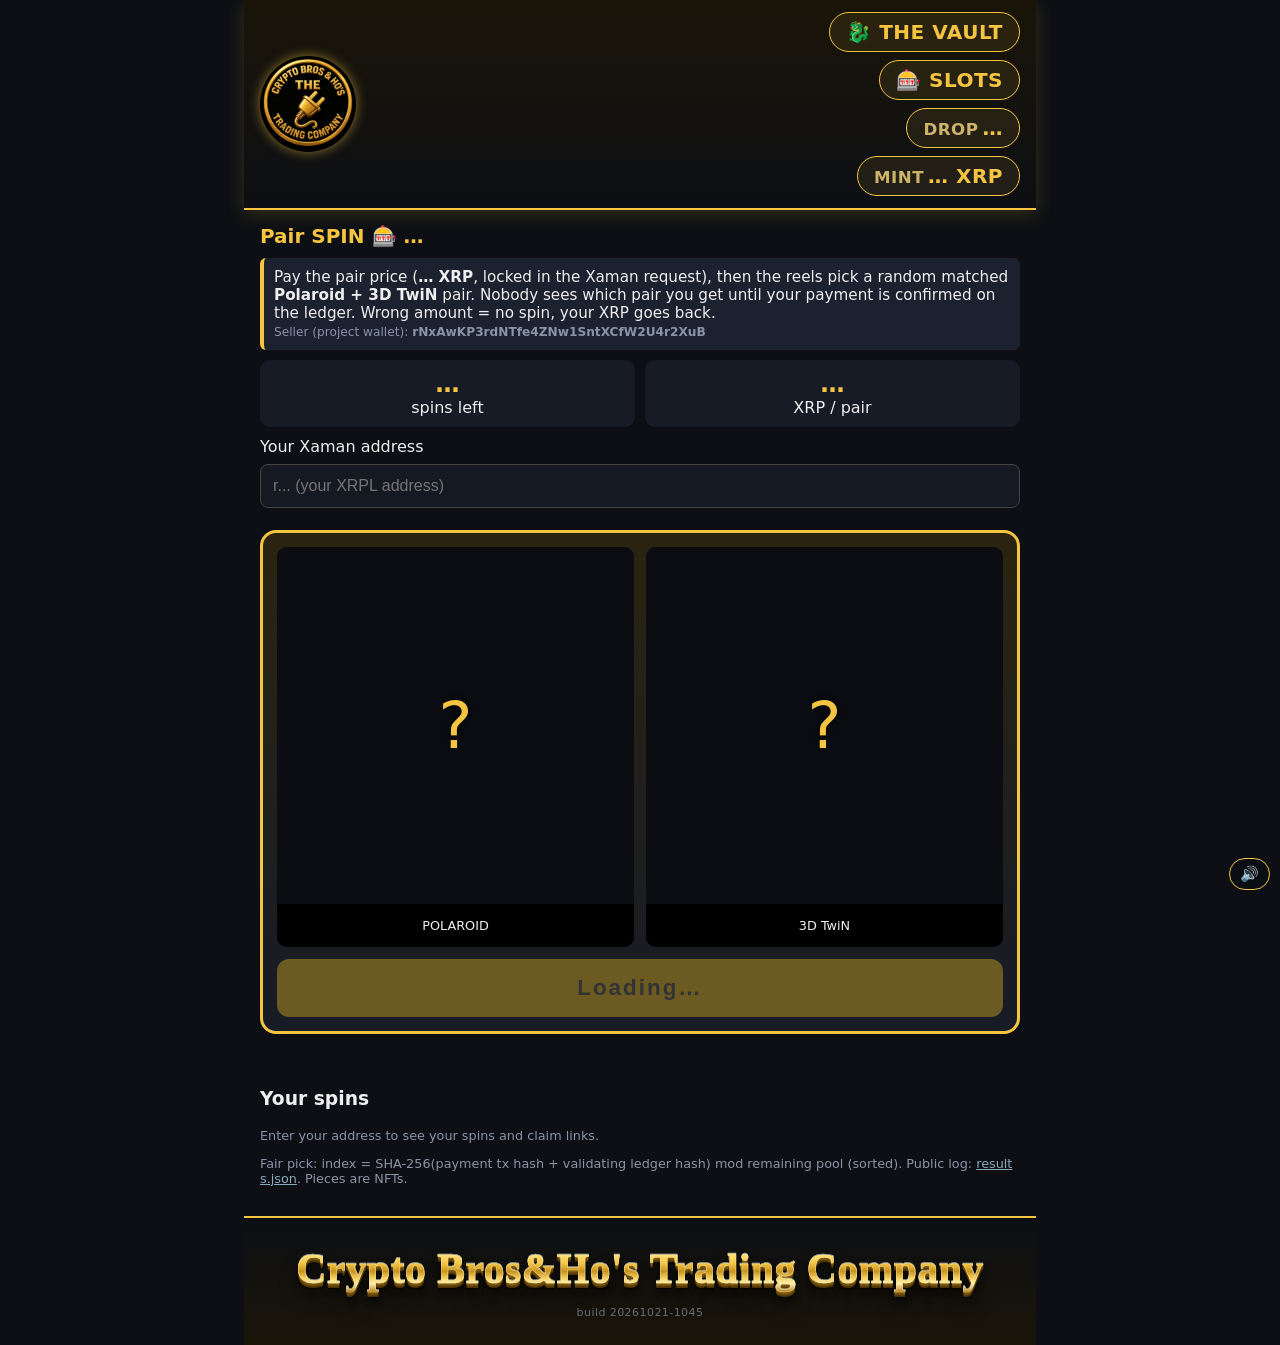
==== commit 08ab1ba4: "vault v2: index.html" ====
--- a/index.html
+++ b/index.html
@@ -1,5 +1,5 @@
 <!doctype html><html lang="en"><head><meta charset="utf-8"><meta name="viewport" content="width=device-width,initial-scale=1"><meta http-equiv="Cache-Control" content="no-cache, no-store, must-revalidate"><meta http-equiv="Pragma" content="no-cache"><meta http-equiv="Expires" content="0">
-<script>window.IX_BUILD="20261021-1040";/* stale-page guard: GitHub Pages caches pages for 10 min. If a newer build is out, reload once with ?v=<build> (a new URL, so the phone fetches it fresh). */
+<script>window.IX_BUILD="20261021-1045";/* stale-page guard: GitHub Pages caches pages for 10 min. If a newer build is out, reload once with ?v=<build> (a new URL, so the phone fetches it fresh). */
 (function(){try{fetch("version.json?t="+Date.now(),{cache:"no-store"}).then(function(r){return r.json()}).then(function(j){var b=j&&j.index;if(!b||b===window.IX_BUILD)return;var u=new URL(location.href);if(u.searchParams.get("v")===b)return;u.searchParams.set("v",b);location.replace(u.toString())}).catch(function(){})}catch(e){}})();</script><link rel="icon" href="img/favicon.png">
 <title>Crypto Bros&amp;Ho's Trading Company · Pair SPIN</title>
 <style>
@@ -46,7 +46,7 @@
 .tb-info{flex:1;display:flex;flex-direction:column;gap:8px;align-items:flex-end}
 .chip{border:1.5px solid #f5c542;border-radius:999px;padding:7px 16px;font-weight:900;color:#f5c542;background:rgba(245,197,66,.08);font-size:1.25em;white-space:nowrap;letter-spacing:.5px}
 .chip small{color:#cdb46a;font-weight:600;margin-right:4px}
-#sprow{display:flex;gap:8px;align-items:center}#sprow .spin{flex:1;min-width:0}#plug{display:none;margin-top:12px;flex:0 0 52px;width:52px;height:52px;padding:0;font-size:24px;line-height:1;border-radius:50%;border:2px solid #39ff88;background:#0b2a17;color:#eaffef;cursor:pointer;animation:plugGlow 1.4s ease-in-out infinite}@keyframes plugGlow{0%,100%{box-shadow:0 0 6px #39ff88}50%{box-shadow:0 0 26px #39ff88,0 0 46px #39ff8888}}
+#sprow{display:flex;gap:8px;align-items:center}#sprow .spin{flex:1;min-width:0}#plug{display:none;margin-top:12px;flex:0 0 58px;width:58px;height:58px;padding:0;font-size:22px;line-height:1;flex-direction:column;border-radius:50%;border:2px solid #39ff88;background:#0b2a17;color:#eaffef;cursor:pointer;animation:plugGlow 1.4s ease-in-out infinite}#plug small{display:block;font-size:8px;font-weight:800;letter-spacing:.3px;color:#39ff88;margin-top:2px;white-space:nowrap}@keyframes plugGlow{0%,100%{box-shadow:0 0 6px #39ff88}50%{box-shadow:0 0 26px #39ff88,0 0 46px #39ff8888}}
 </style></head><body>
 <div class="topbar"><div class="plug"><a href="home.html" aria-label="Home" style="display:contents"><img src="img/the_plug.png" alt="THE plug, Crypto Bros &amp; Ho's Trading Company"></a></div><div class="tb-info"><a class="chip" href="vault.html" style="text-decoration:none">🐉 THE VAULT</a><a class="chip" href="slots.html" style="text-decoration:none">🎰 SLOTS</a><span class="chip"><small>DROP</small><span id="wv2">…</span></span><span class="chip"><small>MINT</small><span class="pz">…</span> XRP</span></div></div>
 <h1>Pair SPIN 🎰 <span id="wv">…</span></h1>
@@ -61,7 +61,7 @@
   <div class="reel" id="r1"><div class="win" id="w1"><img id="i1" alt="" decoding="async"><div class="q" id="q1">?</div></div><div class="lab" id="l1">POLAROID</div></div>
   <div class="reel" id="r2"><div class="win" id="w2"><img id="i2" alt="" decoding="async"><div class="q" id="q2">?</div></div><div class="lab" id="l2">3D TwiN</div></div>
  </div>
- <div id="sprow"><button class="spin" id="spin" disabled>Connect wallet to SPIN</button><button id="plug" type="button" title="Free pair spin (0.1 XRP fee)" aria-label="Free pair spin (0.1 XRP fee)">🔌</button></div>
+ <div id="sprow"><button class="spin" id="spin" disabled>Connect wallet to SPIN</button><button id="plug" type="button" title="Free pair spin (0.1 XRP fee)" aria-label="Free pair spin (0.1 XRP fee)">🔌<small>FREE SPIN</small></button></div>
 </div>
 <div id="status"></div>
 <div id="qr"><div class="small" id="qrt">On a computer? Scan with Xaman:</div><img id="qri" width="220" height="220" alt="QR"></div>
@@ -293,7 +293,7 @@
 $('w').addEventListener('input',gateBtn);$('w').addEventListener('change',()=>{showRemembered();refresh().catch(()=>{})});
 let visT=null;document.addEventListener('visibilitychange',()=>{if(document.hidden)return;clearTimeout(visT);visT=setTimeout(()=>{resume();markClaimed()},getPP()?200:1200)});window.addEventListener('pageshow',e=>{if(e.persisted)resume()});
 </script><div class="footer" style="margin:30px -16px -16px;padding:22px 10px 26px;border-top:2px solid #f5c542;background:linear-gradient(0deg,#1a1508,#0d0f14)"><div class="title" data-text="Crypto Bros&amp;Ho's Trading Company" role="heading" aria-level="1">Crypto Bros&amp;Ho's Trading Company</div>
-<p id="ixbuild" style="text-align:center;font-size:11px;color:#8a93a8;opacity:.7;margin:10px 0 0;letter-spacing:.04em">build 20261021-1040</p></div>
+<p id="ixbuild" style="text-align:center;font-size:11px;color:#8a93a8;opacity:.7;margin:10px 0 0;letter-spacing:.04em">build 20261021-1045</p></div>
 <style>
 #snd-toggle{position:fixed;bottom:10px;right:10px;z-index:10000;background:rgba(11,13,18,.85);color:#f5c542;border:1px solid #f5c542;border-radius:999px;padding:6px 10px;font-size:15px;cursor:pointer}
 .reel.realwin{box-shadow:0 0 0 2px #f5c542,0 0 26px rgba(245,197,66,.75);transition:box-shadow .3s}
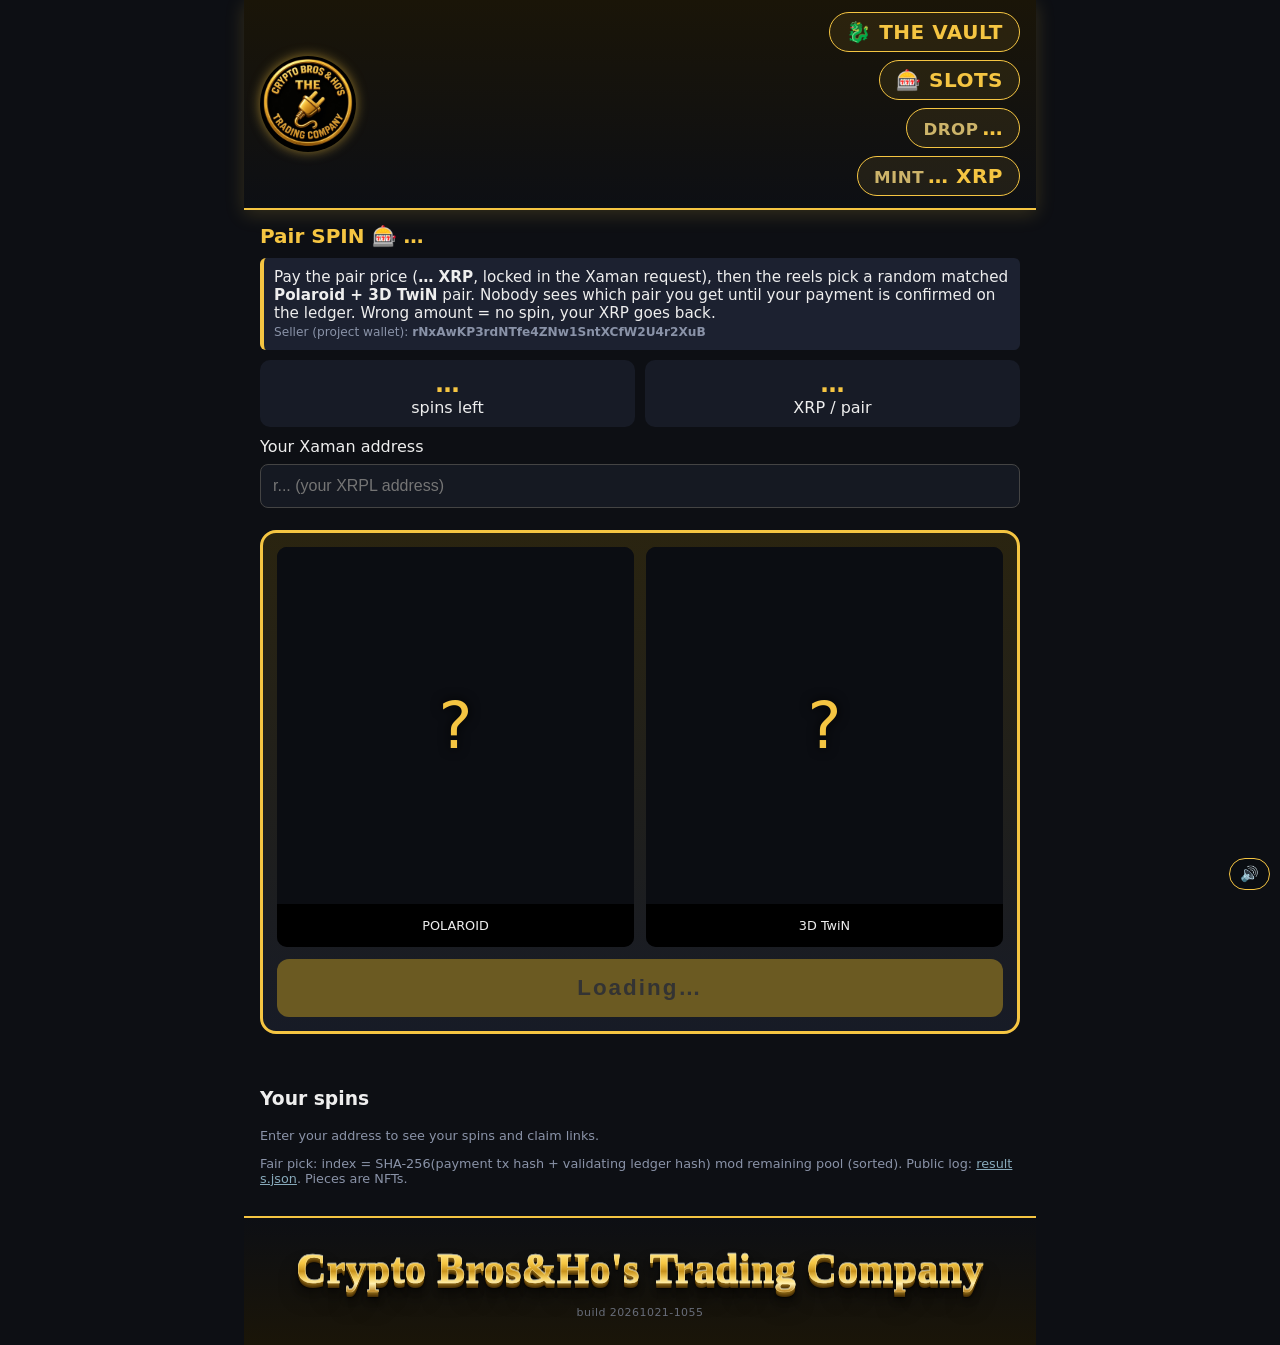
==== commit b5130884: "vault v2: index.html" ====
--- a/index.html
+++ b/index.html
@@ -1,5 +1,5 @@
 <!doctype html><html lang="en"><head><meta charset="utf-8"><meta name="viewport" content="width=device-width,initial-scale=1"><meta http-equiv="Cache-Control" content="no-cache, no-store, must-revalidate"><meta http-equiv="Pragma" content="no-cache"><meta http-equiv="Expires" content="0">
-<script>window.IX_BUILD="20261021-1045";/* stale-page guard: GitHub Pages caches pages for 10 min. If a newer build is out, reload once with ?v=<build> (a new URL, so the phone fetches it fresh). */
+<script>window.IX_BUILD="20261021-1055";/* stale-page guard: GitHub Pages caches pages for 10 min. If a newer build is out, reload once with ?v=<build> (a new URL, so the phone fetches it fresh). */
 (function(){try{fetch("version.json?t="+Date.now(),{cache:"no-store"}).then(function(r){return r.json()}).then(function(j){var b=j&&j.index;if(!b||b===window.IX_BUILD)return;var u=new URL(location.href);if(u.searchParams.get("v")===b)return;u.searchParams.set("v",b);location.replace(u.toString())}).catch(function(){})}catch(e){}})();</script><link rel="icon" href="img/favicon.png">
 <title>Crypto Bros&amp;Ho's Trading Company · Pair SPIN</title>
 <style>
@@ -73,7 +73,7 @@
 <script>
 const SELLER="rNxAwKP3rdNTfe4ZNw1SntXCfW2U4r2XuB",WSS=["wss://xrplcluster.com","wss://s1.ripple.com","wss://s2.ripple.com"],EXP="https://livenet.xrpl.org",PAGE=location.origin+location.pathname,GW="https://gateway.pinata.cloud/ipfs/";
 const $=id=>document.getElementById(id);$('sel').textContent=SELLER;
-let GIFT=new URLSearchParams(location.search).get('gift')==='1',GIFT_DROPS='100000'; // gift link: page only builds the 0.1 XRP fee payment, the watcher checks the wallet
+let GIFT=false,GIFT_DROPS='100000'; // gift link: page only builds the 0.1 XRP fee payment, the watcher checks the wallet
 let POOL=[],WAVES=null,wavesAt=0,byUri={},ws=null,wsi=0,reqId=1,pend={},watching=null,known=null,WATCH_H=null,SPIN_H=null;
 let PAUSED=true,PRICE=null,PRICE_XRP=null,WAVE=null,left=0,priceOk=false,connected=false,XM=null;const isMobile=/iPhone|iPad|Android/i.test(navigator.userAgent);
 const NOW=()=>Date.now(),sleep=ms=>new Promise(r=>setTimeout(r,ms));
@@ -186,7 +186,7 @@
  $('status').innerHTML='🎉 You got <b>'+(P?P.name.split(' #')[0]+' #'+(P.name.split(' #')[1]||''):'your pair')+'</b>! Claim both below.';$('claim').innerHTML=claimHtml(p);$('qr').style.display='none';$('manual').style.display='none'}
 // ---- Xaman connect + sign requests (public API key only; payloads forced to MAINNET; amount fixed in the request) ----
 async function xamanSign(txjson,instruction,onCreated){
- const ret=PAGE+'?wallet='+encodeURIComponent($('w').value.trim())+(GIFT?'&gift=1':'')+(onCreated?'&pstx={txid}&psid={id}':'');
+ const ret=PAGE+'?wallet='+encodeURIComponent($('w').value.trim())+(onCreated?'&pstx={txid}&psid={id}':'');
  const sub=await XM.payload.createAndSubscribe({txjson,options:{force_network:'MAINNET',return_url:{app:ret,web:ret}},custom_meta:{instruction}},e=>{if('signed' in e.data)return e.data});
  if(!sub||!sub.created)throw new Error('Xaman did not create the sign request');window.LAST_PAYLOAD=sub.created;if(onCreated)onCreated(sub.created.uuid);
  if(XM.runtime&&XM.runtime.xapp){try{XM.xapp.openSignRequest({uuid:sub.created.uuid})}catch(e){location.href=sub.created.next.always}}
@@ -212,7 +212,7 @@
  if(!walletOk){b.disabled=true;b.textContent=XM?'Connect Xaman to SPIN':'Enter your address to SPIN';return}
  if(watching||TAP){b.disabled=true;b.textContent='Spinning…';return}
  if(getPP()){b.disabled=false;b.textContent='CHECK RESULT';return}   // a paid spin is still open: no new payment until it's done
- b.disabled=false;b.textContent=GIFT?'🎁 FREE PAIR SPIN · 0.1 XRP fee':`SPIN · ${PRICE_XRP} XRP`}
+ b.disabled=false;GIFT=false;b.textContent=`SPIN · ${PRICE_XRP} XRP`}
 async function refresh(){const a=$('w').value.trim();if(!valid(a)){loadPrice();return null}const L=await scan(a);render(L);return L}
 const payLink=()=>`https://xaman.app/detect/request:${SELLER}?amount=${PRICE_XRP}`;
 // ---- the spin: saved BEFORE Xaman opens, resumed on return / reload / pageshow, hard 90 s watchdog, one payment at a time ----
@@ -224,15 +224,15 @@
  if(getPP()){resume(true);return}   // CHECK RESULT
  if(PAUSED)return;
  TAP=true;$('claim').innerHTML='';idleReels();startReels();gateBtn();$('status').textContent='🎰 Getting your spin ready…';   // reels roll the moment you tap
- const fail=msg=>{TAP=false;setPP(null);stopReels(null);$('status').innerHTML=msg;gateBtn()};
+ const fail=msg=>{TAP=false;if(GIFT){try{localStorage.removeItem('cbh_plug_used')}catch(e){};PLUG_A=''}setPP(null);stopReels(null);$('status').innerHTML=msg;gateBtn()};
  try{
   const before=PRICE;await to(loadPrice(null,true),12000);if(!priceOk||!PRICE||PRICE!==before){TAP=false;idleReels();$('status').textContent='Price just changed to '+(PRICE_XRP||'sold out')+'. Check it and tap SPIN again.';gateBtn();return}
-  history.replaceState(null,'','?wallet='+a+(GIFT?'&gift=1':''));
+  history.replaceState(null,'','?wallet='+a);
   let L=await to(scan(a,await to(history_(true),15000,null)),15000,null);if(!L){fail('Could not reach the XRP Ledger, try again.');return}known=new Set(L.map(p=>p.h));render(L);
   $('status').innerHTML=`Opening Xaman… check it says <b>XRPL Mainnet</b> and <b>${GIFT?'0.1':PRICE_XRP}</b>, then sign. Waiting for your payment…`;
   const P0={wallet:a,t0:NOW(),known:[...known]};
   if(XM){const s=await xamanSign({TransactionType:'Payment',Destination:SELLER,Amount:GIFT?GIFT_DROPS:PRICE,Memos:[{Memo:{MemoType:'4342482D50414952',MemoData:'5350494E'}}]},GIFT?'CB&H FREE gift pair SPIN: 0.1 XRP spin fee':`CB&H pair SPIN ${WAVE}: ${PRICE_XRP} XRP`,uuid=>setPP({...P0,uuid}));
-   s.resolved.then(r=>{const P=getP2();if(!P)return;if(r&&r.signed===false){setPP(null);clearInterval(watching);watching=null;TAP=false;stopReels(null);$('qr').style.display='none';$('status').textContent='Cancelled in Xaman. No payment was made.';gateBtn();return}
+   s.resolved.then(r=>{const P=getP2();if(!P)return;if(r&&r.signed===false){setPP(null);clearInterval(watching);watching=null;TAP=false;stopReels(null);$('qr').style.display='none';try{localStorage.removeItem('cbh_plug_used')}catch(e){};PLUG_A='';$('status').textContent='Cancelled in Xaman. No payment was made.';gateBtn();return}
     if(r&&r.txid&&!P.txid){P.txid=String(r.txid).toUpperCase();setPP(P);WATCH_H=P.txid}}).catch(()=>{})}
   else if(GIFT){fail('Gift spins need Xaman connected (the gift payment carries a CBH-PAIR memo). Reload the page, or use the gift sign link you were sent.');return}
   else{setPP(P0);window.open(payLink(),'_blank');$('xl').href=payLink();$('qri').src='https://api.qrserver.com/v1/create-qr-code/?size=220x220&data='+encodeURIComponent(payLink());$('qr').style.display='block';$('manual').style.display='block'}
@@ -283,17 +283,19 @@
 let PLUG_A='',PLUG_N=0;
 async function plugCheck(){const a=$('w').value.trim(),b=$('plug');if(!b)return;const ok=valid(a)&&(!XM||connected);if(!ok){b.style.display='none';PLUG_A='';return}
  if(a!==PLUG_A){PLUG_A=a;try{const d=await crypto.subtle.digest('SHA-256',new TextEncoder().encode(a));const h='h:'+[...new Uint8Array(d)].map(x=>x.toString(16).padStart(2,'0')).join('').slice(0,16);const j=await fj('results.json');PLUG_N=+((j.gifts||{})[h]||0)}catch(e){PLUG_N=0}}
- const busy=watching||TAP||getPP();b.style.display=PLUG_N>0?'inline-flex':'none';b.style.alignItems='center';b.style.justifyContent='center';b.disabled=!!busy||!XM;b.style.opacity=busy?'.5':''}
-$('plug').onclick=e=>{e.preventDefault();if(PLUG_N<=0||!XM||!connected)return;GIFT=true;gateBtn();$('spin').click()};
+ let u=null;try{u=JSON.parse(localStorage.getItem('cbh_plug_used')||'null')}catch(e){}if(u&&(u.a!==a||NOW()-u.t>900000)){u=null;try{localStorage.removeItem('cbh_plug_used')}catch(e){}}
+ const n=u?0:PLUG_N,nt=$('giftnote');if(nt)nt.style.display=n>0?'block':'none';
+ const busy=watching||TAP||getPP();b.style.display=n>0?'inline-flex':'none';b.style.alignItems='center';b.style.justifyContent='center';b.disabled=!!busy||!XM;b.style.opacity=busy?'.5':''}
+$('plug').onclick=e=>{e.preventDefault();const b=$('plug');if(PLUG_N<=0||!XM||!connected||b.disabled||watching||TAP||getPP())return;try{localStorage.setItem('cbh_plug_used',JSON.stringify({a:$('w').value.trim(),t:NOW()}))}catch(e){}b.style.display='none';GIFT=true;$('spin').disabled=false;$('spin').click();plugCheck()};
 {const _g=gateBtn;gateBtn=function(){_g.apply(this,arguments);plugCheck()}}
 setInterval(()=>{PLUG_A='';plugCheck()},30000);
-if(GIFT){const n=document.createElement('div');n.className='note';n.innerHTML='<b>You have 1 free Pair Spin 🎁 (just the 0.1 XRP spin fee)</b><br><span class="small">Gift wallets only. Any other wallet paying 0.1 XRP is refunded, no spin.</span>';$('spin').before(n)}
+{const n=document.createElement('div');n.id='giftnote';n.className='note';n.style.display='none';n.innerHTML='<b>You have 1 free Pair Spin 🎁 (just the 0.1 XRP spin fee)</b><br><span class="small">Tap the glowing 🔌 next to SPIN. Gift wallets only.</span>';$('sprow').before(n)}
 fetch('pool.json?v=20261017b').then(r=>r.json()).then(onPool).catch(()=>{}).finally(()=>{loadPrice(null,true);resume()});
 setInterval(()=>{if(!document.hidden)loadPrice()},30000);
 $('w').addEventListener('input',gateBtn);$('w').addEventListener('change',()=>{showRemembered();refresh().catch(()=>{})});
 let visT=null;document.addEventListener('visibilitychange',()=>{if(document.hidden)return;clearTimeout(visT);visT=setTimeout(()=>{resume();markClaimed()},getPP()?200:1200)});window.addEventListener('pageshow',e=>{if(e.persisted)resume()});
 </script><div class="footer" style="margin:30px -16px -16px;padding:22px 10px 26px;border-top:2px solid #f5c542;background:linear-gradient(0deg,#1a1508,#0d0f14)"><div class="title" data-text="Crypto Bros&amp;Ho's Trading Company" role="heading" aria-level="1">Crypto Bros&amp;Ho's Trading Company</div>
-<p id="ixbuild" style="text-align:center;font-size:11px;color:#8a93a8;opacity:.7;margin:10px 0 0;letter-spacing:.04em">build 20261021-1045</p></div>
+<p id="ixbuild" style="text-align:center;font-size:11px;color:#8a93a8;opacity:.7;margin:10px 0 0;letter-spacing:.04em">build 20261021-1055</p></div>
 <style>
 #snd-toggle{position:fixed;bottom:10px;right:10px;z-index:10000;background:rgba(11,13,18,.85);color:#f5c542;border:1px solid #f5c542;border-radius:999px;padding:6px 10px;font-size:15px;cursor:pointer}
 .reel.realwin{box-shadow:0 0 0 2px #f5c542,0 0 26px rgba(245,197,66,.75);transition:box-shadow .3s}
